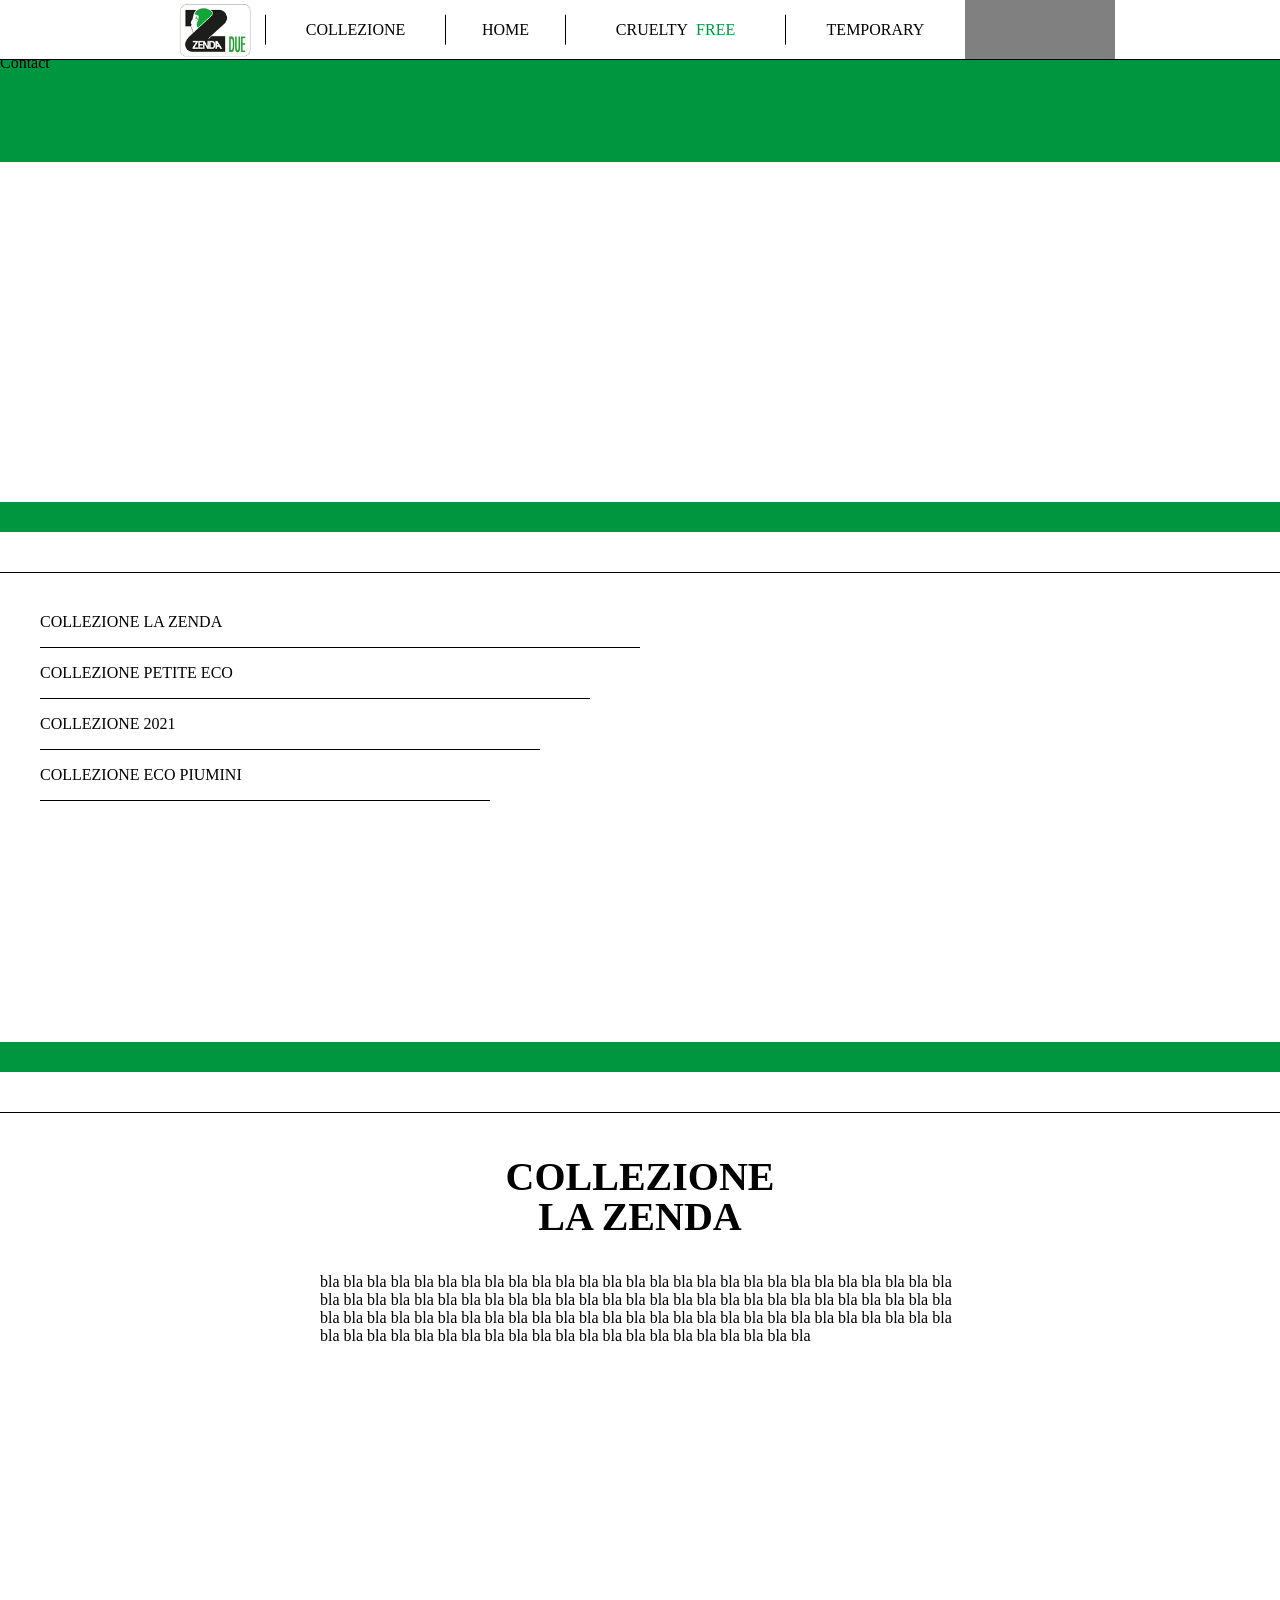
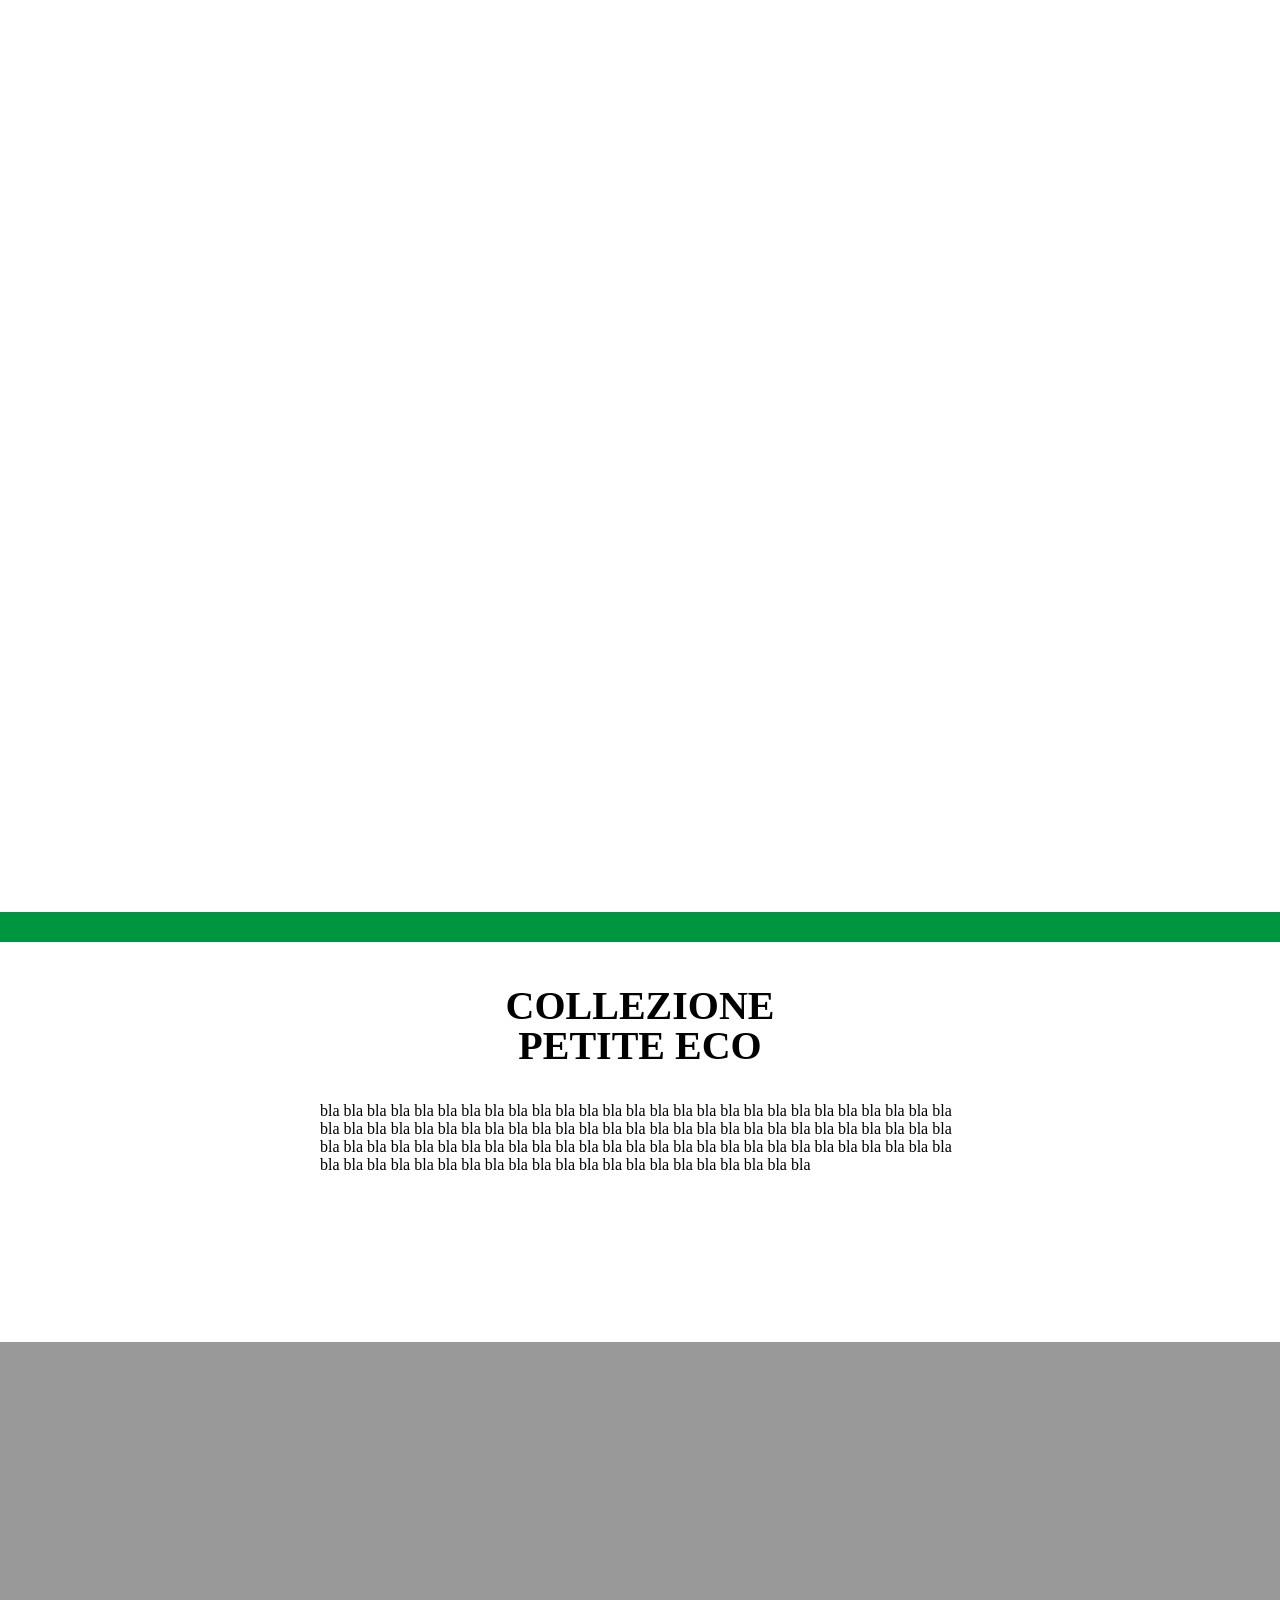
==== index.html @ 490ed9d8 "Update index.html" ====
<!DOCTYPE html>
<html lang="it">
    <head>
        <title>ZendaDue | Official website | Collection</title>
        <meta charset="UTF-8">
        <meta name="viewport" content="width=device-width, initial-scale=1.0">
        <link rel="stylesheet" href="zendadue.css">    
    </head>
    <body>
            <header class="header">
                <div class="header-container">
                    <div class="logo">
                        <img id="logo-img" src="img/zendaduelogo.png" height="60px">
                    </div>
                    <nav class="main-nav">
                        <ul class="main-nav-ul">
                            <li id="collection-li">
                                <a href=#><span class="nav-text">COLLEZIONE</span></a>
                            <li id="home-li">
                                <a href="#"><span class="nav-text">HOME</span></a>
                                <img>
                            </li>
                            <li id="crueltyfree-li">
                                <a href="#"><div id="double-text" class="nav-text"><span>CRUELTY </span><span id="green-span">FREE</span></div></a>
                            </li>
                            <li id="temporary-li">
                                <a href="#"><span class="nav-text">TEMPORARY</span></a>
                            </li>
                        </ul>
                    </nav>
                    
                    <div class="collection-menu">
                        <ul id="collection-ul">
                            <li><a href=#><span class="collection">COLLEZIONE LA ZENDA</span></a></li>
                            <li><a href=#><span class="collection">COLLEZIONE PETITE ECO</span></a></li>
                            <li><a href=#><span class="collection">COLLEZIONE 2021</span></a></li>
                            <li><a href=#><span class="collection">COLLEZIONE ECO PIUMINI</span></a></li>
                        </ul>
                    </div>
                    
                    <div class="hamburger-menu">
                        <span class="stick"></span>
                        <span class="stick"></span>
                        <span class="stick"></span>
                    </div>
                    
                    <div class="social-links">
                        <ul id="social-links-ul">
                            <li class="social-links-item">
                                <a id="youtube-link" href="#"><img id="youtube-logo"></a>
                            </li>
                            <li class="social-links-item">
                                <a id="facebook-link" href="#"><img id="facebook-logo"></a>
                            </li>
                            <li class="social-links-item">
                                <a id="instagram-link" href="#"><img id="instagram-logo"></a>
                            </li>
                        </ul>
                    </div>
                </div>
            </header>
        
            <div class="mobile-menu">
                <ul class="mobile-nav">
                    <li class="mobile-nav-item"><a href="#hero-section" class="mobile-nav-item-link">Home</a></li>
                    <li class="mobile-nav-item"><a href="#hero-section" class="mobile-nav-item-link">About</a></li>
                    <li class="mobile-nav-item"><a href="#hero-section" class="mobile-nav-item-link">Music</a></li>
                    <li class="mobile-nav-item"><a href="#hero-section" class="mobile-nav-item-link">Contact</a></li>
                </ul>
            </div>
            
            <main class="main-content">
                <div id="hero-section" class="section">
                    <div id="swiping-collection"></div>
                </div>
                <section id="collection-links-section" class="section">
                    <ul id="collection-links">
                        <li id="lazenda-li"><a href="#lazenda-collection"><span>COLLEZIONE LA ZENDA</span></a></li>
                        <li><span id="divider-1" class="divider"></span></li>
                        <li id="petiteeco-li"><a href="#petiteeco-collection"><span>COLLEZIONE PETITE ECO</span></a></li>
                        <li><span id="divider-2" class="divider"></span></li>
                        <li id="2021-li"><a href="#2021-collection"><span>COLLEZIONE 2021</span></a></li>
                        <li><span id="divider-3" class="divider"></span></li>
                        <li id="piumini-li"><a href="#ecopiumini-collection"><span>COLLEZIONE ECO PIUMINI</span></a></li>
                        <li><span id="divider-4" class="divider"></span></li>
                    </ul>
                </section>
                <section id="lazenda-section" class="section">
                    <article id="lazenda-collection">
                        <div id="lazenda-text">
                            <h2 id="lazenda-h2-first">COLLEZIONE</h2>
                            <h2 id="lazenda-h2-second">LA ZENDA</h2>
                            <p id="lazenda-p">bla bla bla bla bla bla bla bla bla bla bla bla bla bla bla bla bla bla bla bla bla bla bla bla bla bla bla bla bla bla bla bla bla bla bla bla bla bla bla bla bla bla bla bla bla bla bla bla bla bla bla bla bla bla bla bla bla bla bla bla bla bla bla bla bla bla bla bla bla bla bla bla bla bla bla bla bla bla bla bla bla bla bla bla bla bla bla bla bla bla bla bla bla bla bla bla bla bla bla bla bla bla</p>
                        </div>
                        <div id="lazenda-img"></div>
                    </article>
                </section>
                <section id="petiteeco-section" class="section">
                    <article id="petiteeco-collection">
                        <div id="petiteeco-text">
                            <h2 id="petiteeco-h2-first">COLLEZIONE</h2>
                            <h2 id="petiteeco-h2-second">PETITE ECO</h2>
                            <p id="petiteeco-p">bla bla bla bla bla bla bla bla bla bla bla bla bla bla bla bla bla bla bla bla bla bla bla bla bla bla bla bla bla bla bla bla bla bla bla bla bla bla bla bla bla bla bla bla bla bla bla bla bla bla bla bla bla bla bla bla bla bla bla bla bla bla bla bla bla bla bla bla bla bla bla bla bla bla bla bla bla bla bla bla bla bla bla bla bla bla bla bla bla bla bla bla bla bla bla bla bla bla bla bla bla bla</p>
                        </div>
                        <div id="petiteeco-img"></div>
                    </article>
                </section>
            </main>
    
            <footer>
            </footer>
        
            <script id="collectionMenu">
                const collectionMenu = document.querySelector(".collection-menu");
                const collectionli = document.querySelector("#collection-li");
                let isOverMenu = false;
                collectionli.addEventListener ("mouseenter", () => {
                collectionMenu.classList.add ("active");
                });
                collectionli.addEventListener("mouseleave", () => {
                    setTimeout(() => {
                        if(!isOverMenu){
                            collectionMenu.classList.remove("active");
                        }
                    }, 100);
                });
                
                collectionMenu.addEventListener ("mouseenter", () => {
                isOverMenu = true;
                });
                collectionMenu.addEventListener ("mouseleave", () => {
                isOverMenu = false;
                collectionMenu.classList.remove("active");
                });
                
            </script>
            
            <script id="hamburgerMenu">
                const hamburger = document.querySelector(".hamburger-menu");
                const mobileNav = document.querySelector(".mobile-menu");
                const mobileNavItemLink = document.querySelectorAll(".mobile-nav-item-link");
                hamburger.addEventListener ("click", () => {
                    hamburger.classList.toggle ("active");
                    hamburger.classList.toggle ("inactive");
                    mobileNav.classList.toggle ("active");
                });
                
                mobileNavItemLink.forEach(item => {
                    item.addEventListener("click", () => {
                    console.log("ciao");
                    hamburger.classList.remove("active");
                    hamburger.classList.add("inactive");
                    mobileNav.classList.remove("active");
                    });
                });
            </script>
        
        
    </body>
</html>
---- zendadue.css ----
:root {
    /* margin sizes */
    --margin-xxs: .25rem;
    --margin-xs: .5rem;
    --margin-s: .75rem;
    --margin-m: 1rem;
    --margin-l: 1.25rem;
    --margin-xl: 1.75rem;
    --margin-xxl: 2.5rem;
    
    
    /* font style */
    --ff: "Poppins", sans-serif;
    
    /* font sizes */
    --h1-m: 4rem;
    --h2-m: 2.5rem ;
    --h3-m: 2.25rem;
    --h3-s: 1.75rem;
    --h4-m: 1.25rem;
    --p-m: 1.25rem;
    
    /* colors */
    --color-1: white;
    --color-2: black;
    --color-3: rgb(0, 150, 64); 
    --color-4: rgba(0, 0, 0, 0.4);
    --color-5: lightgrey;
}

/* general */

*{
    margin: 0;
    padding: 0;
    box-sizing: border-box;
}

h2{
    font-size: var(--h2-m);
}

ul{
    list-style: none;
}

a{
    text-decoration: none;
    color: var(--color-2);
    height: 100%;
}

body{
    overflow-x: clip;
    background-color: var(--color-3);
    display: flex;
    flex-direction: column;
}

/* header general */

.header{
    position: fixed;
    height: 60px;
    width: 100%;
    max-width: 1800px;
    left: 0;
    background-color: var(--color-1);
    z-index: 2;
    border-bottom: 1px solid var(--color-2);
}

.header-container{
    position: relative;
    height: 100%;
    width: 100%;
    left: 50%;
    transform: translate(-50%, 0);
    max-width: 950px;
    background-color: var(--color-1);
}

.logo{
    position: absolute;
    left: 0;
    top: 0;
    height: 100%;
    width: 100px;
}

#logo-img{
    position: absolute;
    top: 50%;
    left: 50%;
    transform: translate(-50%, -50%);
}

/* configurare per schermi inferiori a 950px */

.main-nav{
    position: absolute;
    top: 0;
    left: 100px;
    height: 100%;
    width: 700px;
}

.main-nav-ul{
    height: 100%;
    display: flex;
    flex-direction: row;
    align-items: center; 
}

.main-nav-ul li{
    position: relative;
    height: 100%;
    text-align: center;
}

#collection-li{
    width: 180px;
}

#home-li{
    width: 120px;
}

#crueltyfree-li{
    width: 220px;
}

#temporary-li{
    width: 180px;
}

.main-nav-ul li a{
    position: absolute;
    top: 50%;
    left: 50%;
    transform: translate(-50%, -50%);
    
    /*
    height: 50%;
    border-left: 1px solid var(--color-2);
    */
    
    width: 100%;
}

.nav-text{
    position: absolute;
    top: 50%;
    left: 50%;
    transform: translate(-50%, -50%);
    width: 100%;
    height: 50%;
    border-left: 1px solid var(--color-2);
    line-height: 30px;
    
}

#double-text{
    display: flex;
    flex-direction: row;
    justify-content: center;
    gap: var(--margin-xs);
}

#green-span{
    color: var(--color-3);
}

.social-links{
    position: absolute;
    top: 0;
    right: 0;
    height: 100%;
    width: 150px;
    background-color: grey;
}

.collection-menu{
    position: absolute;
    width: 180px;
    height: 180px;
    left: 100px;
    top: 60px;
    border: 1px solid var(--color-2);
    background-color: var(--color-4);
    display: none;
    border-bottom-left-radius: 10%;
    border-bottom-right-radius: 10%;
}

.collection-menu.active{
    display: block;
}

#collection-ul {
    display: flex;
    flex-direction: column;
    justify-content: space-between;
}

#collection-ul li{
    text-align: center;
    padding: var(--margin-s);
}

.collection{
    font-size: 12px;
    color: var(--color-1);
}

.hamburger-menu{
    position: absolute;
    left: 50%;
    top: 50%;
    transform: translate(-50%, -50%);
    cursor: pointer;
    display: none;
}

.stick{
    background-color: var(--color-2);
    display: block;
    width:35px;
    height:3px;
    margin: 8px auto;
    
}

/* main page general */

.main-content{
    position: relative;
    width: 100%;
    top: 60px;
    left: 0;
    height: 1800px;
    background-color: var(--color-1);
    border-left: 1px var(--color-5);
    border-right: 1px var(--color-5);
}

#hero-section{
    position: relative;
    height: 400px;
    width: 100%;
    background-color: var(--color-1);
    border-top: 30px solid var(--color-3);
    border-bottom: 30px solid var(--color-3);
}

#collection-links-section{
    position: relative;
    margin-top: 40px;
    border-top: 1px solid var(--color-2);
    height: 500px;
    width: 100%;
    background-color: var(--color-1);
    border-bottom: 30px solid var(--color-3);
}

#collection-links{
    position: absolute;
    margin-top: var(--margin-xxl);
    margin-left: var(--margin-xxl);
    display: flex;
    flex-direction: column;
    gap: var(--margin-m);
}

.divider{
    display: block;
    background-color: var(--color-2);
    height: 1px;
}

#divider-1{
    width: 600px;
    max-width: 80vw;
}

#divider-2{
    width: 550px;
    max-width: 80vw;
}

#divider-3{
    width: 500px;
    max-width: 80vw;
}

#divider-4{
    width: 450px;
    max-width: 80vw;
}

#lazenda-section{
    position: relative;
    margin-top: 40px;
    border-top: 1px solid var(--color-2);
    height: 1400px;
    width: 100%;
    background-color: var(--color-1);
}

#lazenda-collection{
    position: absolute;
    width: 100%;
    height: 100%;
    top: 0;
    left: 0;
}

#lazenda-text{
    position: relative;
    top: 0;
    height: 400px;
    width: 100%;
}

#lazenda-h2-first{
    position: absolute;
    left: 50%;
    top: var(--margin-xxl);
    transform: translate(-50%, 0);
}

#lazenda-h2-second{
    position: absolute;
    left: 50%;
    transform: translate(-50%, 0);
    top: 80px;
}

#lazenda-p{
    position: absolute;
    left: 50%;
    transform: translate(-50%, 0);
    top: 160px;
}

#lazenda-img{
    position: relative;
    background-color: 1px var(--color-4);;
    height: 1200px;
}

#petiteeco-section{
    position: relative;
    height: 1600px;
    width: 100%;
    background-color: var(--color-1);
    border-top: 30px solid var(--color-3);
}

#petiteeco-text{
    position: relative;
    top: 0;
    height: 400px;
    width: 100%;
}

#petiteeco-h2-first{
    position: absolute;
    left: 50%;
    top: var(--margin-xxl);
    transform: translate(-50%, 0);
}

#petiteeco-h2-second{
    position: absolute;
    left: 50%;
    transform: translate(-50%, 0);
    top: 80px;
}

#petiteeco-p{
    position: absolute;
    left: 50%;
    transform: translate(-50%, 0);
    top: 160px;
}

#petiteeco-img{
    position: relative;
    background-color: var(--color-4);
    height: 1200px;
}

/*configurazione media*/
@media (hover: hover){
    .hamburger-menu:hover .stick {
    background-color: var(--color-3);
    }
    .main-nav-ul li:hover {
    
    background-color: var(--color-5);
}
}
@media (max-width: 950px){
    .main-nav{
        display: none;
    }
    .hamburger-menu{
        display: block;
    }
    
    .social-links{
        width: 100px;
    }
    
}
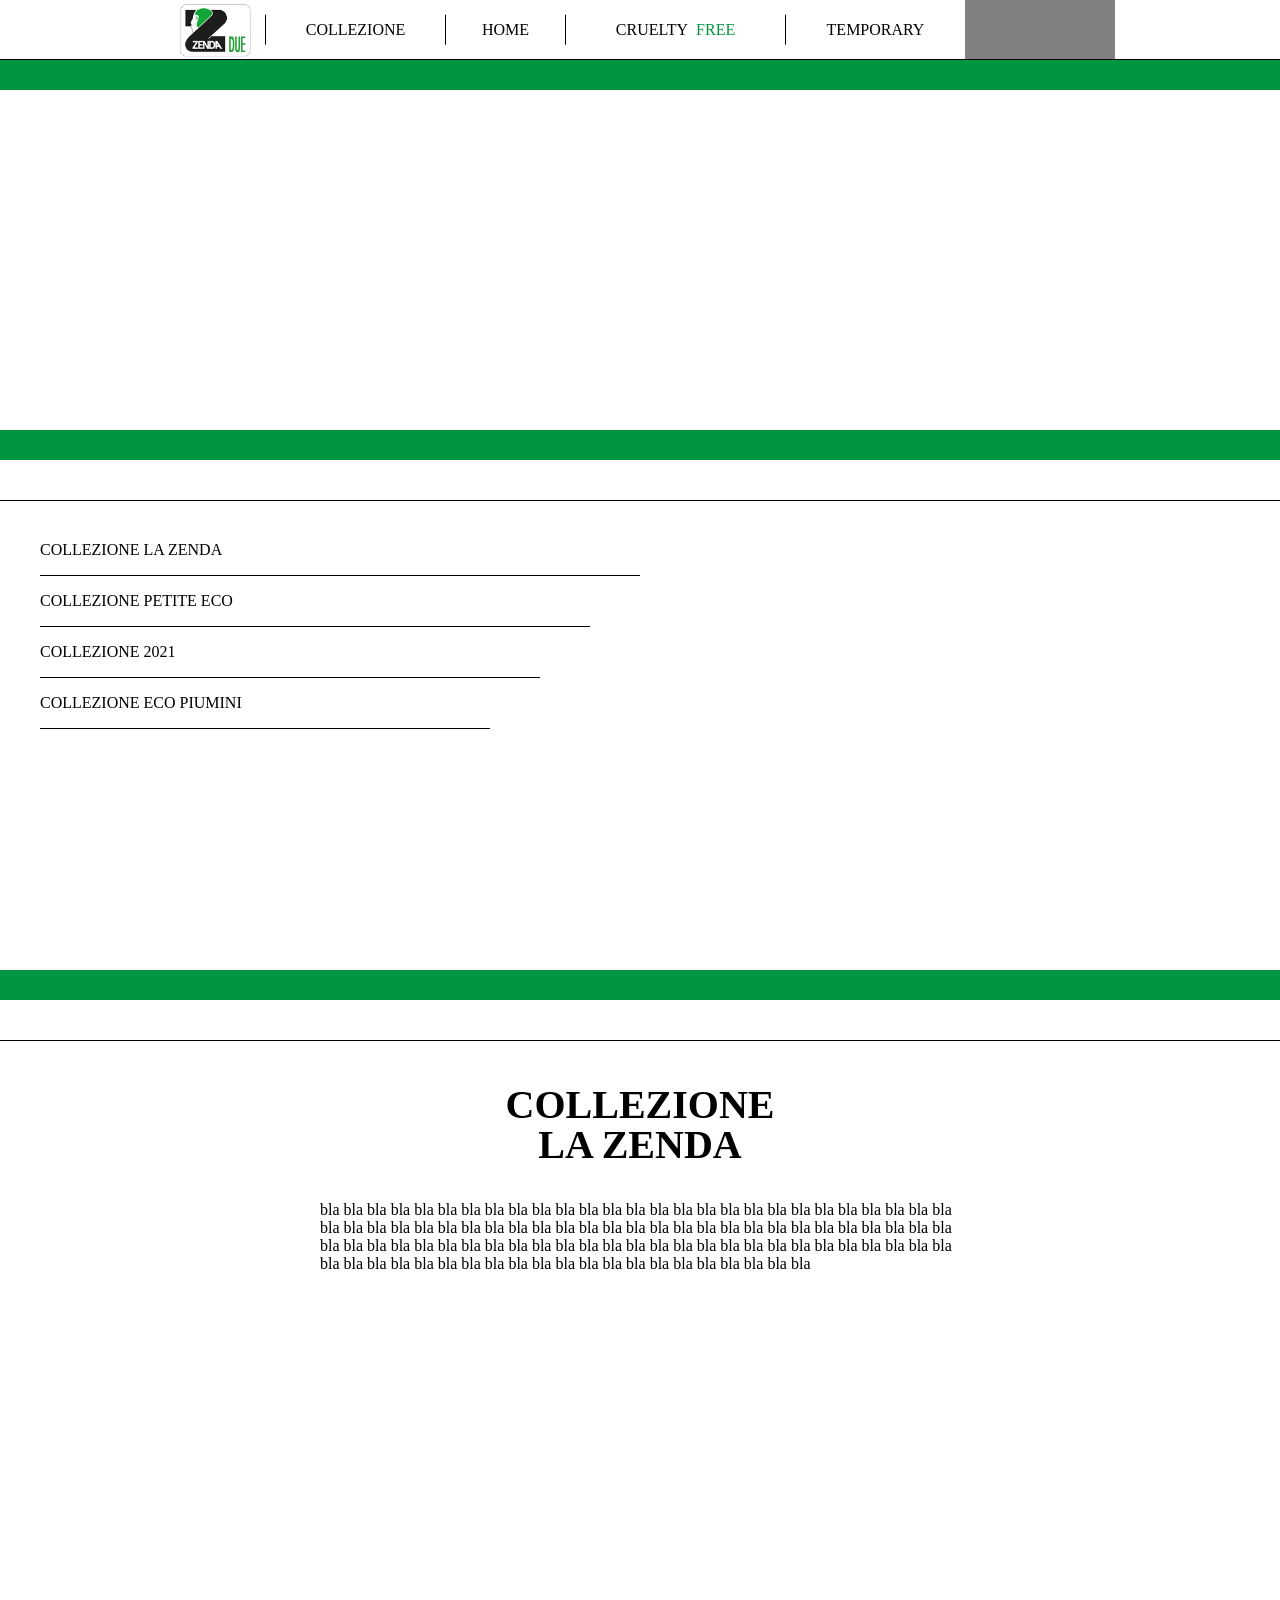
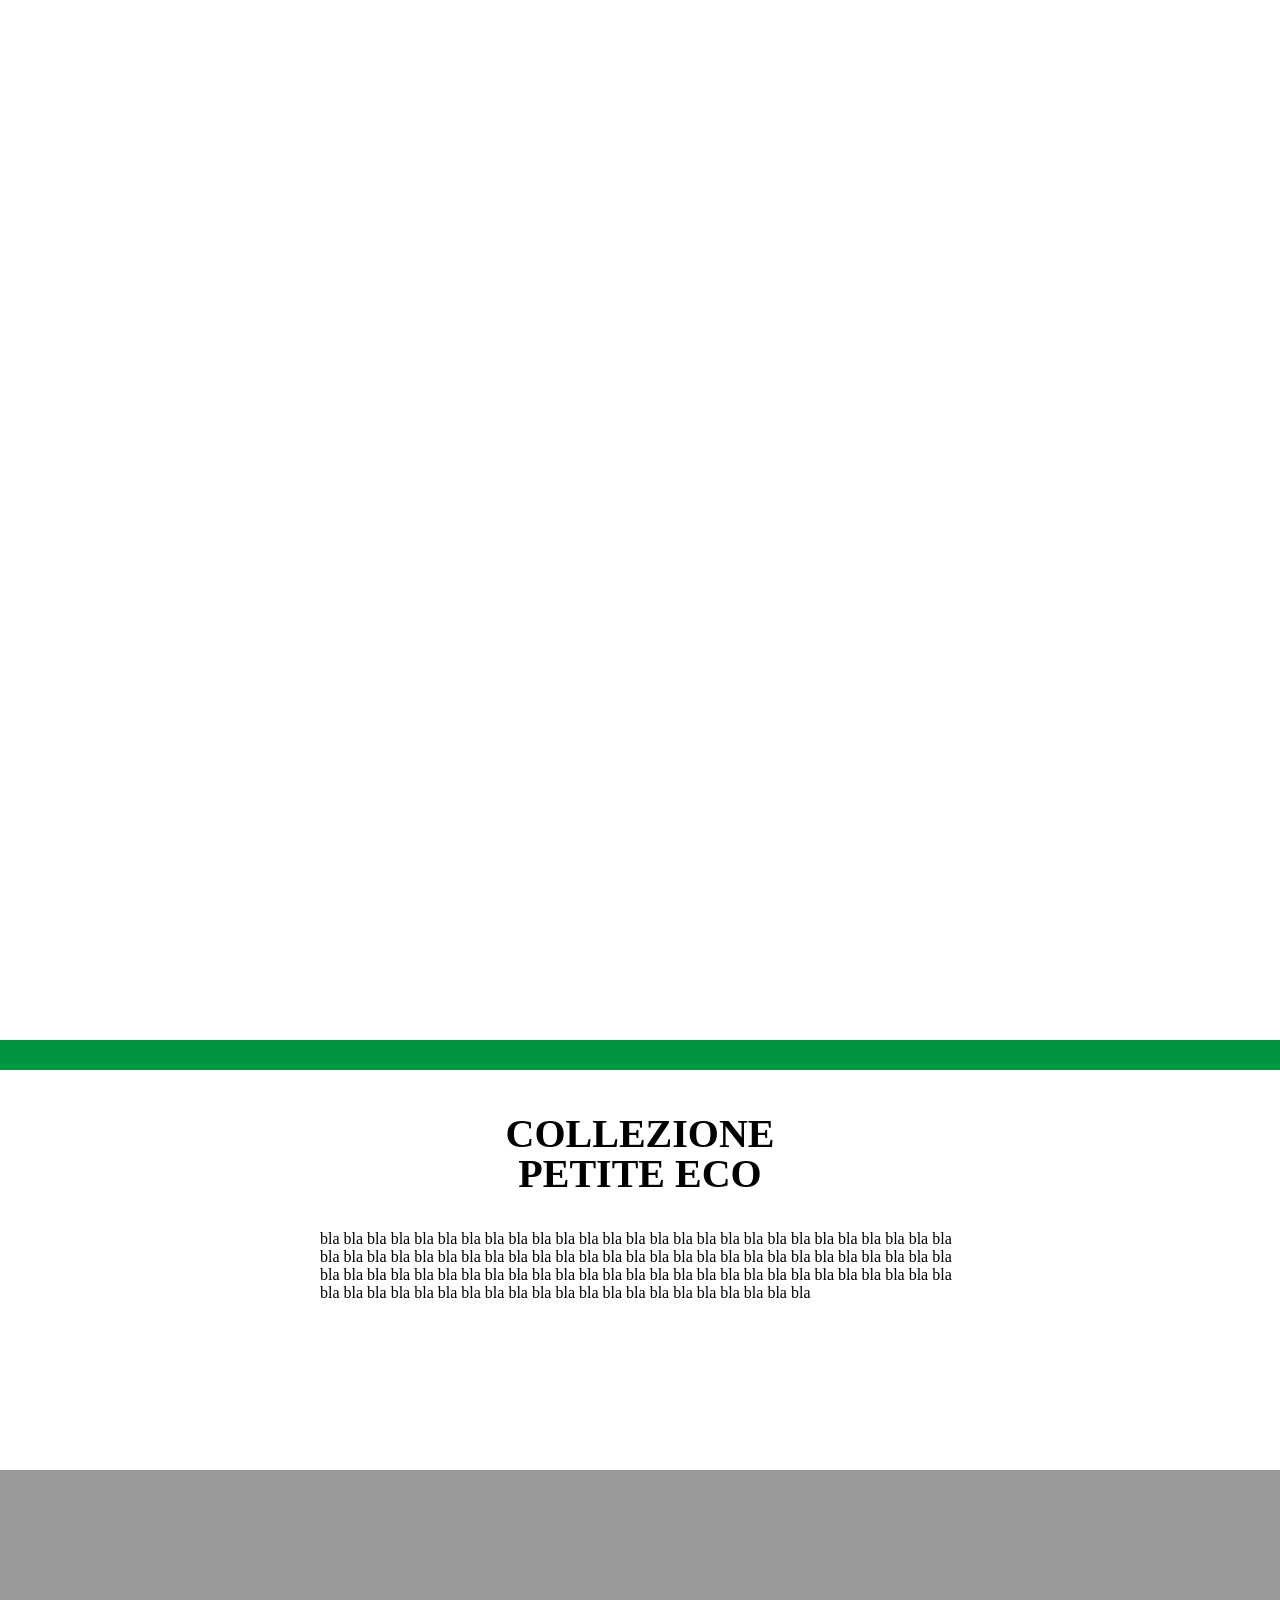
==== commit 13eae7c1: "Update index.html" ====
--- a/index.html
+++ b/index.html
@@ -62,10 +62,10 @@
         
             <div class="mobile-menu">
                 <ul class="mobile-nav">
-                    <li class="mobile-nav-item"><a href="#hero-section" class="mobile-nav-item-link">Home</a></li>
-                    <li class="mobile-nav-item"><a href="#hero-section" class="mobile-nav-item-link">About</a></li>
-                    <li class="mobile-nav-item"><a href="#hero-section" class="mobile-nav-item-link">Music</a></li>
-                    <li class="mobile-nav-item"><a href="#hero-section" class="mobile-nav-item-link">Contact</a></li>
+                    <li class="mobile-nav-item"><a href="#hero-section" class="mobile-nav-item-link">COLLEZIONE LA ZENDA</a></li>
+                    <li class="mobile-nav-item"><a href="#hero-section" class="mobile-nav-item-link">COLLEZIONE PETITE ECO</a></li>
+                    <li class="mobile-nav-item"><a href="#hero-section" class="mobile-nav-item-link">COLLEZIONE 2021</a></li>
+                    <li class="mobile-nav-item"><a href="#hero-section" class="mobile-nav-item-link">COLLEZIONE ECO PIUMINI</a></li>
                 </ul>
             </div>
             
--- a/zendadue.css
+++ b/zendadue.css
@@ -57,6 +57,10 @@
     flex-direction: column;
 }
 
+html{
+    scroll-behavior: smooth;
+}
+
 /* header general */
 
 .header{
@@ -228,8 +232,12 @@
     width:35px;
     height:3px;
     margin: 8px auto;
-    
-}
+}
+
+.mobile-menu {
+        opacity: 0;
+        display: none;
+    }
 
 /* main page general */
 
@@ -246,6 +254,7 @@
 
 #hero-section{
     position: relative;
+    top: 0;
     height: 400px;
     width: 100%;
     background-color: var(--color-1);
@@ -302,13 +311,13 @@
     position: relative;
     margin-top: 40px;
     border-top: 1px solid var(--color-2);
-    height: 1400px;
+    height: 1600px;
     width: 100%;
     background-color: var(--color-1);
 }
 
 #lazenda-collection{
-    position: absolute;
+    position: relative;
     width: 100%;
     height: 100%;
     top: 0;
@@ -355,6 +364,14 @@
     width: 100%;
     background-color: var(--color-1);
     border-top: 30px solid var(--color-3);
+}
+
+#lazenda-collection{
+    position: relative;
+    width: 100%;
+    height: 100%;
+    top: 0;
+    left: 0;
 }
 
 #petiteeco-text{
@@ -394,7 +411,7 @@
 /*configurazione media*/
 @media (hover: hover){
     .hamburger-menu:hover .stick {
-    background-color: var(--color-3);
+    background-color: var(--color-4);
     }
     .main-nav-ul li:hover {
     
@@ -408,6 +425,49 @@
     .hamburger-menu{
         display: block;
     }
+    .mobile-menu.active {
+        display: flex;
+        position: fixed;
+        opacity: 1;
+        background-color: var(--color-1);
+        height: 100%;
+        width: 100%;
+        top: 0;
+        left: 0;
+        z-index: 1;
+    }
+    .mobile-menu.inactive {
+        display: none !important;
+    }
+    
+    .mobile-menu {
+        opacity: 0;
+        display: none;
+    }
+    
+    .mobile-nav {
+        position: absolute;
+        left: 50%;
+        top: 50%;
+        transform: translate(-50%, -50%);
+        display: flex;
+        flex-direction: column;   
+        height: 50%;
+    }
+    
+    .mobile-nav-item-link:hover {
+        color: var(--color-4);
+    }
+    
+    .hamburger-menu.active .stick:nth-child(2){opacity:0;}
+    .hamburger-menu.active .stick:nth-child(1){transform: translateY(11px) rotate(45deg);}
+    .hamburger-menu.active .stick:nth-child(3){transform: translateY(-11px) rotate(-45deg);}
+    .hamburger-menu.active .stick{color: white;}
+    
+    .mobile-nav-item{
+        flex: 1;
+        font-size: 40px;
+    }
     
     .social-links{
         width: 100px;
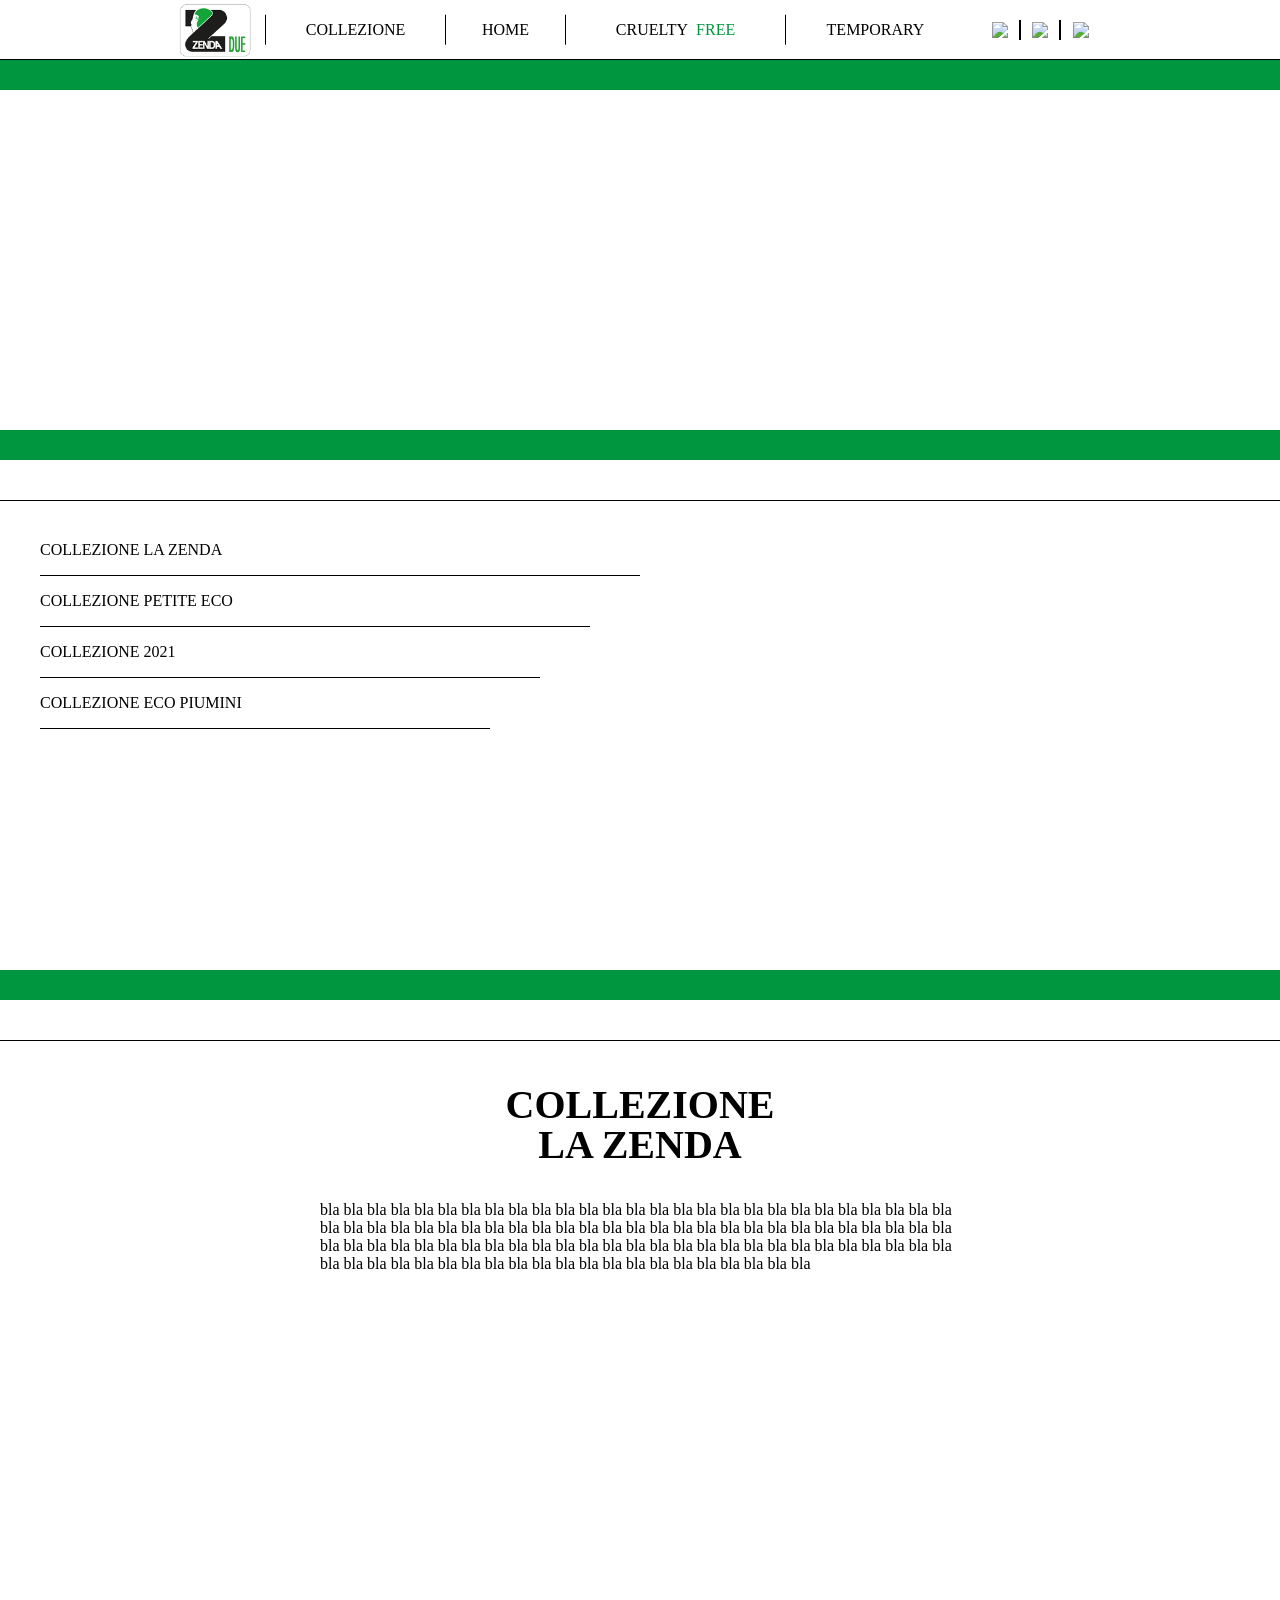
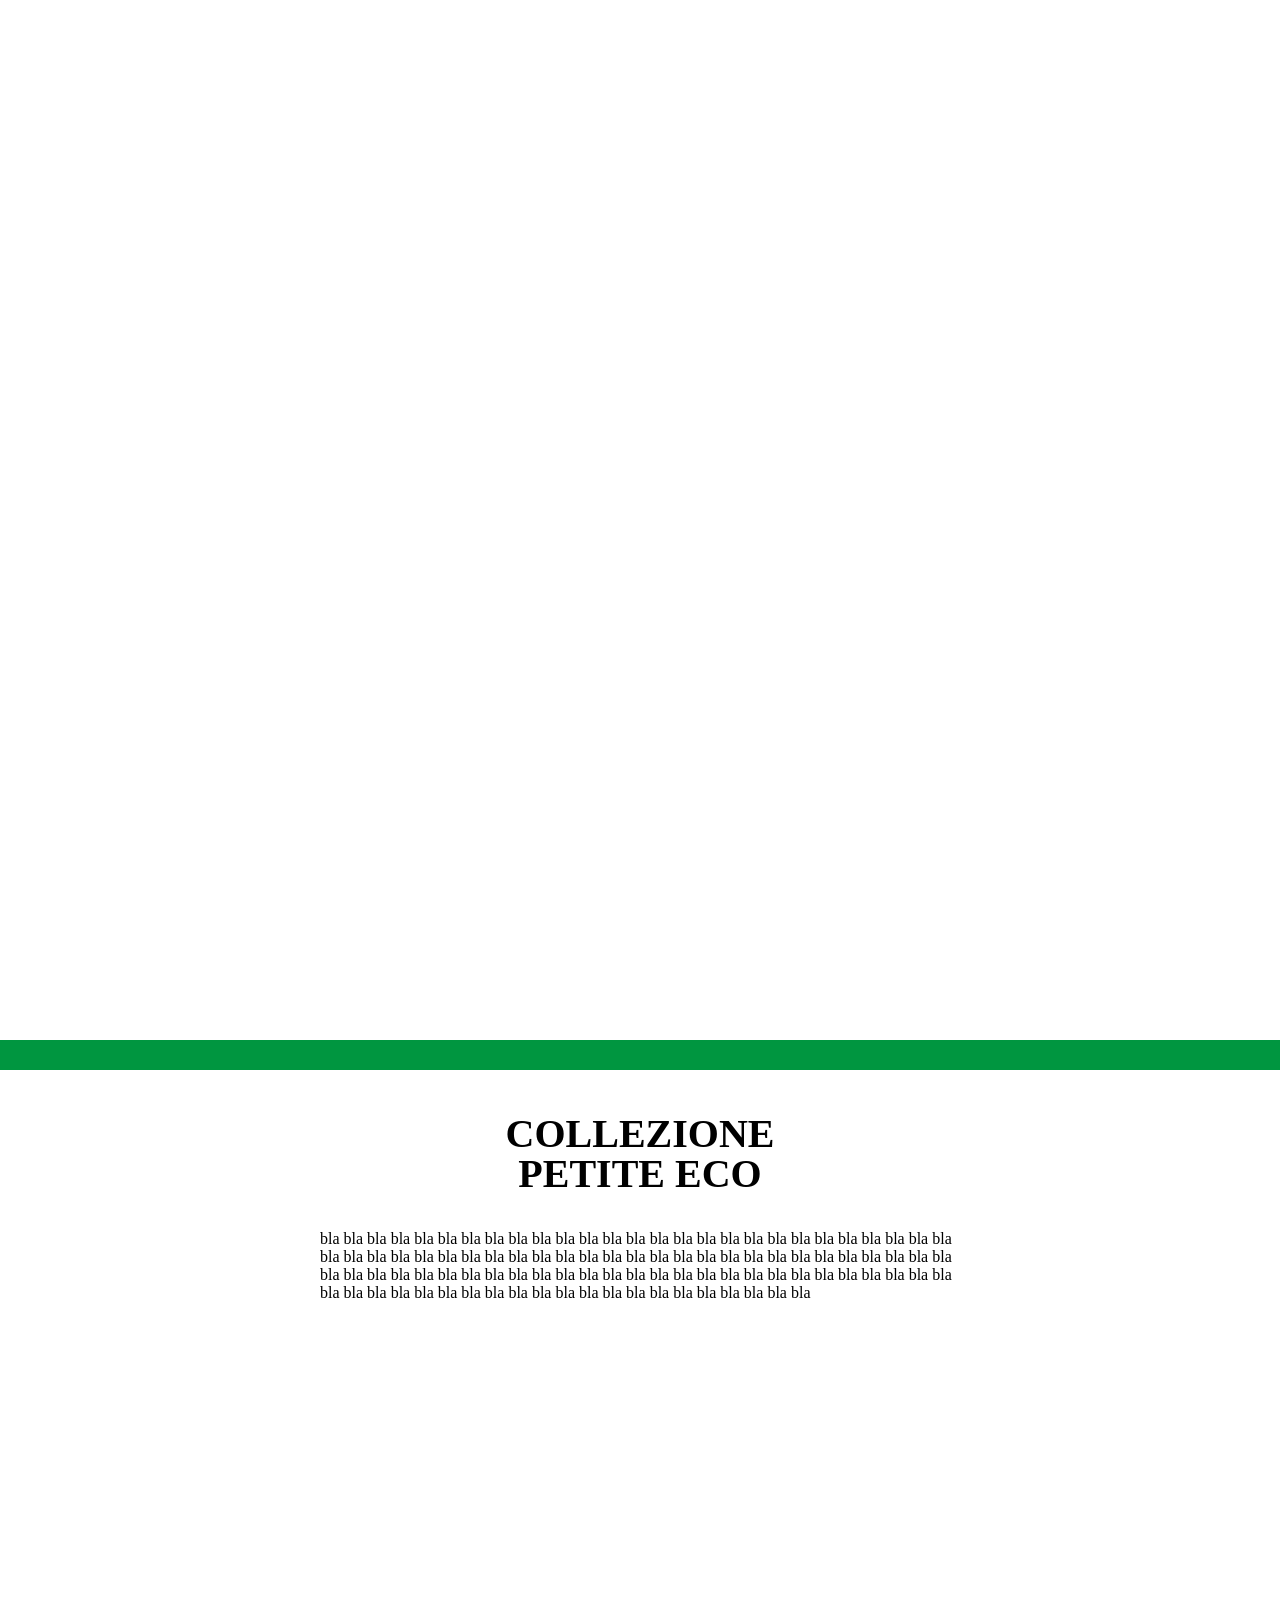
==== commit 60134ae3: "social-links" ====
--- a/index.html
+++ b/index.html
@@ -46,14 +46,14 @@
                     
                     <div class="social-links">
                         <ul id="social-links-ul">
-                            <li class="social-links-item">
-                                <a id="youtube-link" href="#"><img id="youtube-logo"></a>
+                            <li id="youtube-item" class="social-links-item">
+                                <a id="youtube-link" href="#"><img id="youtube-logo" src="img/SocialLogos/youtube_social_icon_dark.png" width="20px"></a>
                             </li>
-                            <li class="social-links-item">
-                                <a id="facebook-link" href="#"><img id="facebook-logo"></a>
+                            <li id="facebook-item" class="social-links-item">
+                                <a id="facebook-link" href="#"><img id="facebook-logo" src="img/SocialLogos/Facebook_Logo_Primary.png" width="20px"></a>
                             </li>
-                            <li class="social-links-item">
-                                <a id="instagram-link" href="#"><img id="instagram-logo"></a>
+                            <li id="instagram-item" class="social-links-item">
+                                <a id="instagram-link" href="#"><img id="instagram-logo" src="img/SocialLogos/Instagram_Glyph_Black.png" width="20px"></a>
                             </li>
                         </ul>
                     </div>
--- a/zendadue.css
+++ b/zendadue.css
@@ -25,7 +25,7 @@
     --color-2: black;
     --color-3: rgb(0, 150, 64); 
     --color-4: rgba(0, 0, 0, 0.4);
-    --color-5: lightgrey;
+    --color-5: #bfc6d8ee;
 }
 
 /* general */
@@ -181,7 +181,45 @@
     right: 0;
     height: 100%;
     width: 150px;
-    background-color: grey;
+}
+
+#social-links-ul{
+    position: absolute;
+    display: flex;
+    flex-direction: row;
+    justify-content: center;
+    left: 50%;
+    top: 50%;
+    transform: translate(-50%, -50%);
+}
+
+.social-links-item{
+    width: 40px;
+}
+
+#youtube-item{
+    border-right: 0.5px solid var(--color-2);
+}
+
+#facebook-item{
+    border-right: 0.5px solid var(--color-2);
+    border-left: 0.5px solid var(--color-2);
+}
+
+#instagram-item{
+    border-left: 0.5px solid var(--color-2);
+}
+
+#social-links-ul a {
+    display: block;
+    height: 100%;
+}
+
+#social-links-ul img {
+    position: relative;
+    left: 50%;
+    top: 50%;
+    transform: translate(-50%, -50%);
 }
 
 .collection-menu{
@@ -354,7 +392,7 @@
 
 #lazenda-img{
     position: relative;
-    background-color: 1px var(--color-4);;
+    background-color: var(--color-1);;
     height: 1200px;
 }
 
@@ -404,19 +442,24 @@
 
 #petiteeco-img{
     position: relative;
-    background-color: var(--color-4);
+    background-color: var(--color-1);
     height: 1200px;
 }
 
 /*configurazione media*/
 @media (hover: hover){
+    
     .hamburger-menu:hover .stick {
-    background-color: var(--color-4);
+        background-color: var(--color-5);
     }
     .main-nav-ul li:hover {
-    
-    background-color: var(--color-5);
-}
+        background-color: var(--color-5);
+    }
+    
+    .mobile-nav-item-link:hover {
+        color: var(--color-5);
+    }
+    
 }
 @media (max-width: 950px){
     .main-nav{
@@ -455,10 +498,6 @@
         height: 50%;
     }
     
-    .mobile-nav-item-link:hover {
-        color: var(--color-4);
-    }
-    
     .hamburger-menu.active .stick:nth-child(2){opacity:0;}
     .hamburger-menu.active .stick:nth-child(1){transform: translateY(11px) rotate(45deg);}
     .hamburger-menu.active .stick:nth-child(3){transform: translateY(-11px) rotate(-45deg);}
@@ -466,11 +505,11 @@
     
     .mobile-nav-item{
         flex: 1;
-        font-size: 40px;
+        font-size: 20px;
     }
     
     .social-links{
-        width: 100px;
-    }
-    
-}
+        width: 140px;
+    }
+    
+}
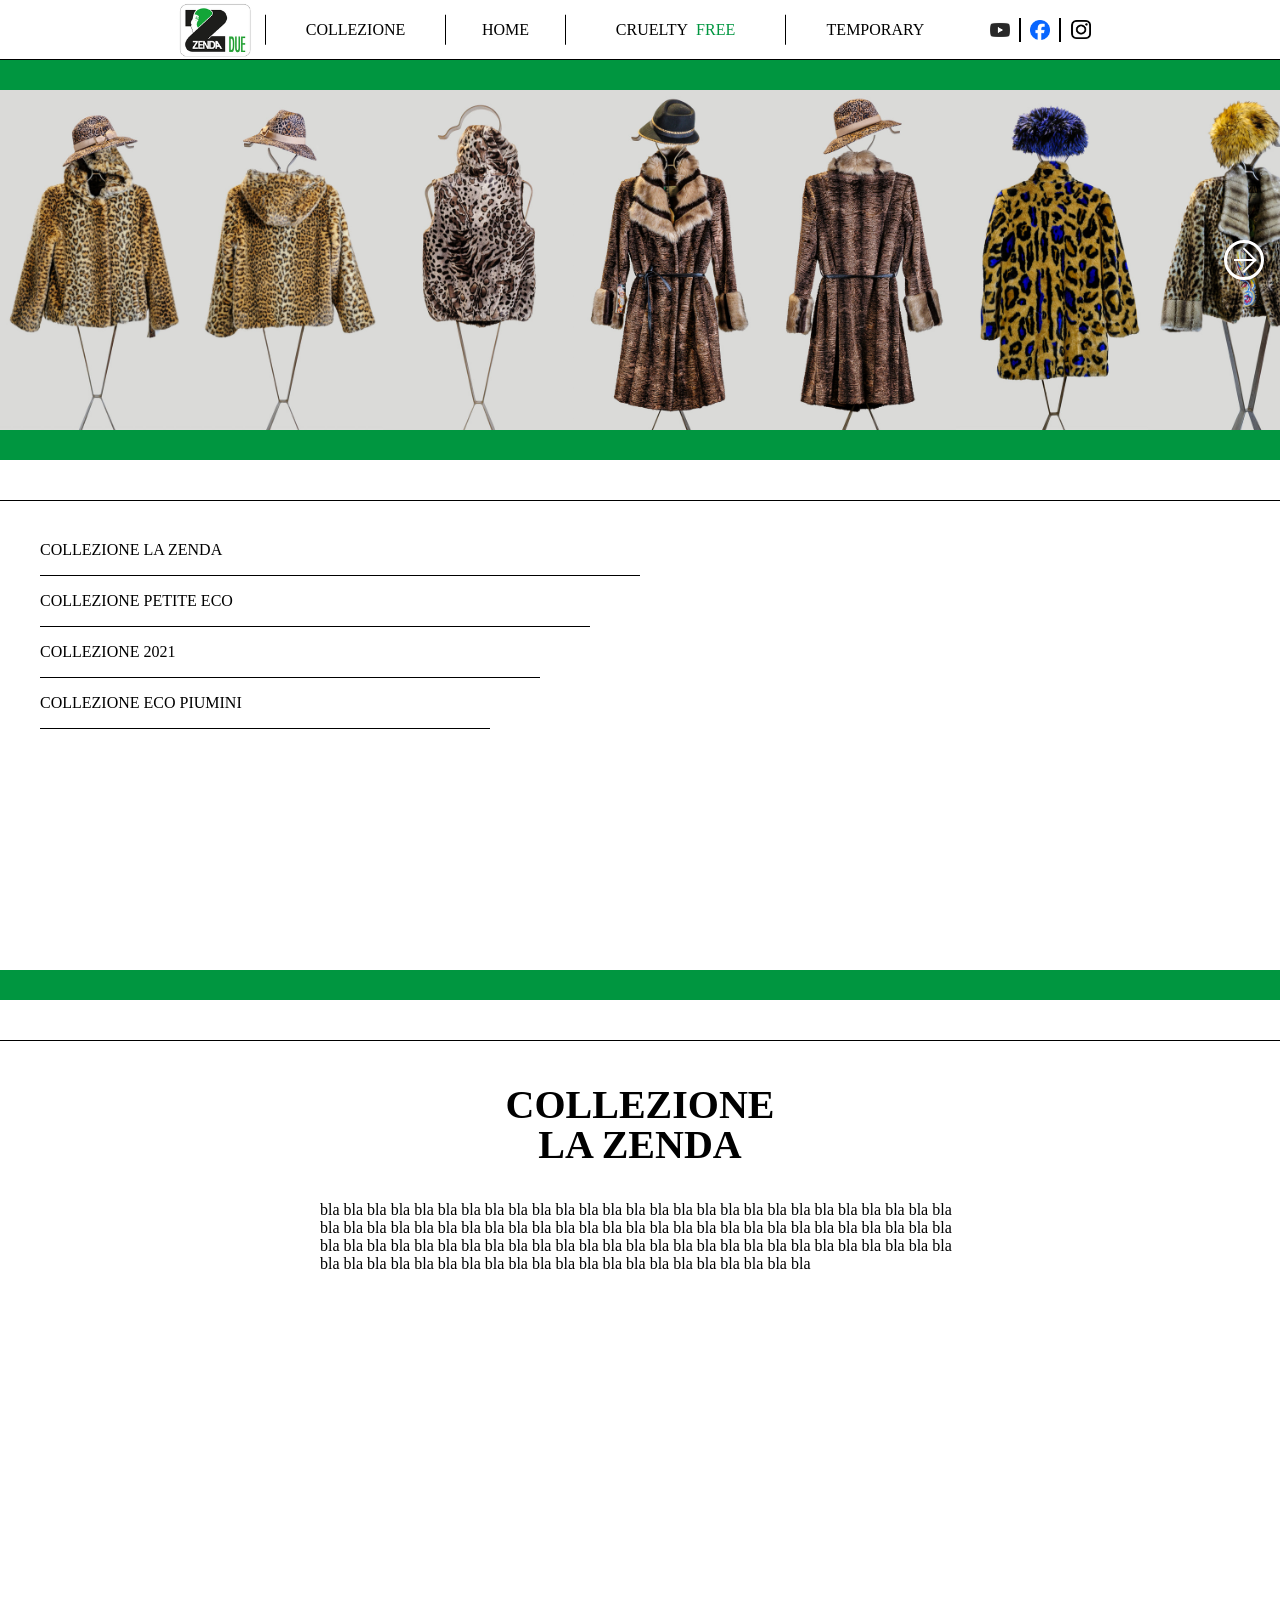
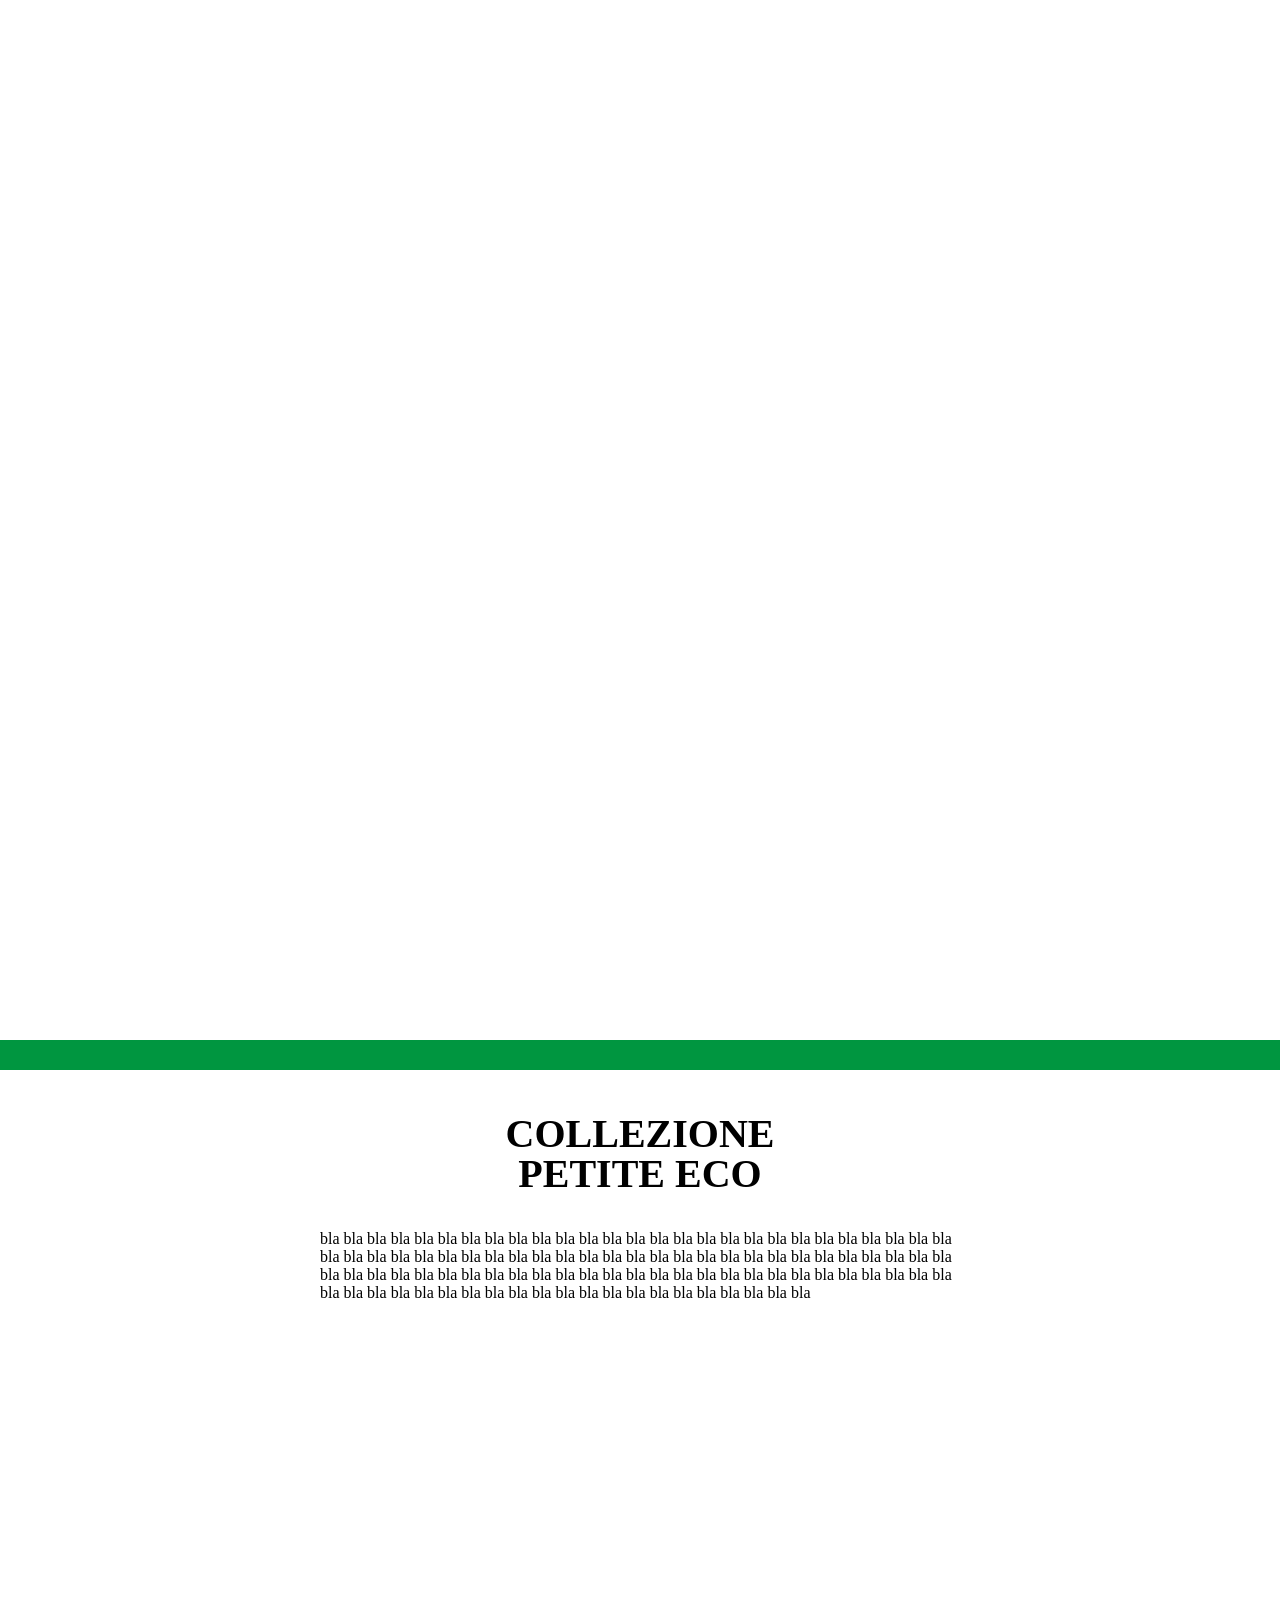
==== commit ca3cddae: "Robba" ====
--- a/index.html
+++ b/index.html
@@ -71,7 +71,26 @@
             
             <main class="main-content">
                 <div id="hero-section" class="section">
-                    <div id="swiping-collection"></div>
+                    <div id="swiping-collection" class="swiping-collection-class">
+                        <img src="img/Collezione2021/foto-04-fronte.jpg" height="340px">
+                        <img src="img/Collezione2021/foto-05-retro.jpg" height="340px">
+                        <img src="img/Collezione2021/foto-08-retro.jpg" height="340px">
+                        <img src="img/Collezione2021/foto-10-fronte.jpg" height="340px">
+                        <img src="img/Collezione2021/foto-11-retro.jpg" height="340px">
+                        <img src="img/Collezione2021/foto-17-retro.jpg" height="340px">
+                        <img src="img/Collezione2021/foto-21-fianco.jpg" height="340px">
+                        <img src="img/Collezione2021/foto-22-fronte.jpg" height="340px">
+                        <img src="img/Collezione2021/foto-23-retro.jpg" height="340px">
+                        <img src="img/Collezione2021/foto-24-fianco.jpg" height="340px">
+                        <img src="img/Collezione2021/foto-25-fronte.jpg" height="340px">
+                        <img src="img/Collezione2021/foto-28-fronte.jpg" height="340px">
+                        <img src="img/Collezione2021/foto-29-fianco.jpg" height="340px">
+                        <img src="img/Collezione2021/foto-31-retro.jpg" height="340px">
+                        <img src="img/Collezione2021/foto-32-fianco.jpg" height="340px">
+                        <img src="img/Collezione2021/foto-08-retro.jpg" height="340px">
+                    </div>
+                    <div id="left-swiping-button" class="swiping-button"><div id="left-pointer" class="pointer"></div><span class="wood"></span> </div>
+                    <div id="right-swiping-button" class="swiping-button"><div id="right-pointer" class="pointer"></div><span class="wood"></span></div>
                 </div>
                 <section id="collection-links-section" class="section">
                     <ul id="collection-links">
@@ -139,6 +158,7 @@
                 const hamburger = document.querySelector(".hamburger-menu");
                 const mobileNav = document.querySelector(".mobile-menu");
                 const mobileNavItemLink = document.querySelectorAll(".mobile-nav-item-link");
+
                 hamburger.addEventListener ("click", () => {
                     hamburger.classList.toggle ("active");
                     hamburger.classList.toggle ("inactive");
@@ -153,6 +173,58 @@
                     mobileNav.classList.remove("active");
                     });
                 });
+
+            </script>
+            <script id="swipingCollection">
+                const leftSwipingButton = document.getElementById("left-swiping-button");
+                const rightSwipingButton = document.getElementById("right-swiping-button");
+                const swipingCollection = document.getElementById("swiping-collection");
+
+                let currentLeft = 0;
+
+                updateButtons();
+
+                function updateButtons() {
+
+                    if (currentLeft >= 0) {
+                        leftSwipingButton.style.opacity = 0;
+                        leftSwipingButton.style.pointerEvents = "none";
+                    } else {
+                        leftSwipingButton.style.opacity = 1;
+                        leftSwipingButton.style.pointerEvents = "auto";
+                    }
+                    if (currentLeft <= -1800) {
+                        rightSwipingButton.style.opacity = 0;
+                        rightSwipingButton.style.pointerEvents = "none";
+                    } else{
+                        rightSwipingButton.style.opacity = 1;
+                        rightSwipingButton.style.pointerEvents = "auto";
+                    }
+                }
+
+                leftSwipingButton.addEventListener ("click", () => {
+                    for(let i=0; i < 50; i++){
+                        setTimeout(() => {
+                        if (currentLeft < 0)
+                        currentLeft += 10;
+
+                        swipingCollection.style.left = currentLeft + "px";
+                        updateButtons();
+                        }, i*5);
+                    }
+                });
+
+                rightSwipingButton.addEventListener ("click", () => {
+                    for(let i=0; i < 50; i++){
+                        setTimeout(() => {
+                        if (currentLeft > -1800)
+                        currentLeft -= 10;
+                        swipingCollection.style.left = currentLeft + "px";
+                        updateButtons();
+                        }, i*5);
+                    }
+                });
+
             </script>
         
         
--- a/zendadue.css
+++ b/zendadue.css
@@ -298,6 +298,73 @@
     background-color: var(--color-1);
     border-top: 30px solid var(--color-3);
     border-bottom: 30px solid var(--color-3);
+}
+
+#hero-section img{
+    position: relative;
+}
+
+#swiping-collection{
+    position: absolute;
+    left: 0;
+    top: 0;
+    height: 100%;
+    display: flex;
+    flex-direction: row;
+    width: 3000px;
+}
+
+#left-swiping-button{
+    position: absolute;
+    border: 3px solid var(--color-1);
+    top: 50%;
+    left: var(--margin-m);
+    transform: translate(0, -50%);
+    width: 40px;
+    height: 40px;
+    border-radius: 50%;
+    cursor: pointer;
+}
+
+#right-swiping-button{
+    position: absolute;
+    border: 3px solid var(--color-1);
+    top: 50%;
+    right: var(--margin-m);
+    transform: translate(0, -50%);
+    width: 40px;
+    height: 40px;
+    border-radius: 50%;
+    cursor: pointer;
+}
+
+.wood {
+    position: absolute;
+    top: 50%;
+    left: 50%;
+    width: 20px;
+    height: 2px;
+    background-color: var(--color-1);
+    transform: translate(-50%, -50%);
+}
+
+.pointer{
+    position: absolute;
+    width: 18px;
+    height: 18px;
+    top: 50%;
+    left: 50%;
+    transform: translate(-50%, -50%) rotate(45deg);
+}
+
+#left-pointer{
+    border-left: 2px solid var(--color-1);
+    border-bottom: 2px solid var(--color-1);
+}
+
+#right-pointer{
+    border-right: 2px solid var(--color-1);
+    border-top: 2px solid var(--color-1);
 }
 
 #collection-links-section{
@@ -496,6 +563,7 @@
         display: flex;
         flex-direction: column;   
         height: 50%;
+        text-align: center;
     }
     
     .hamburger-menu.active .stick:nth-child(2){opacity:0;}
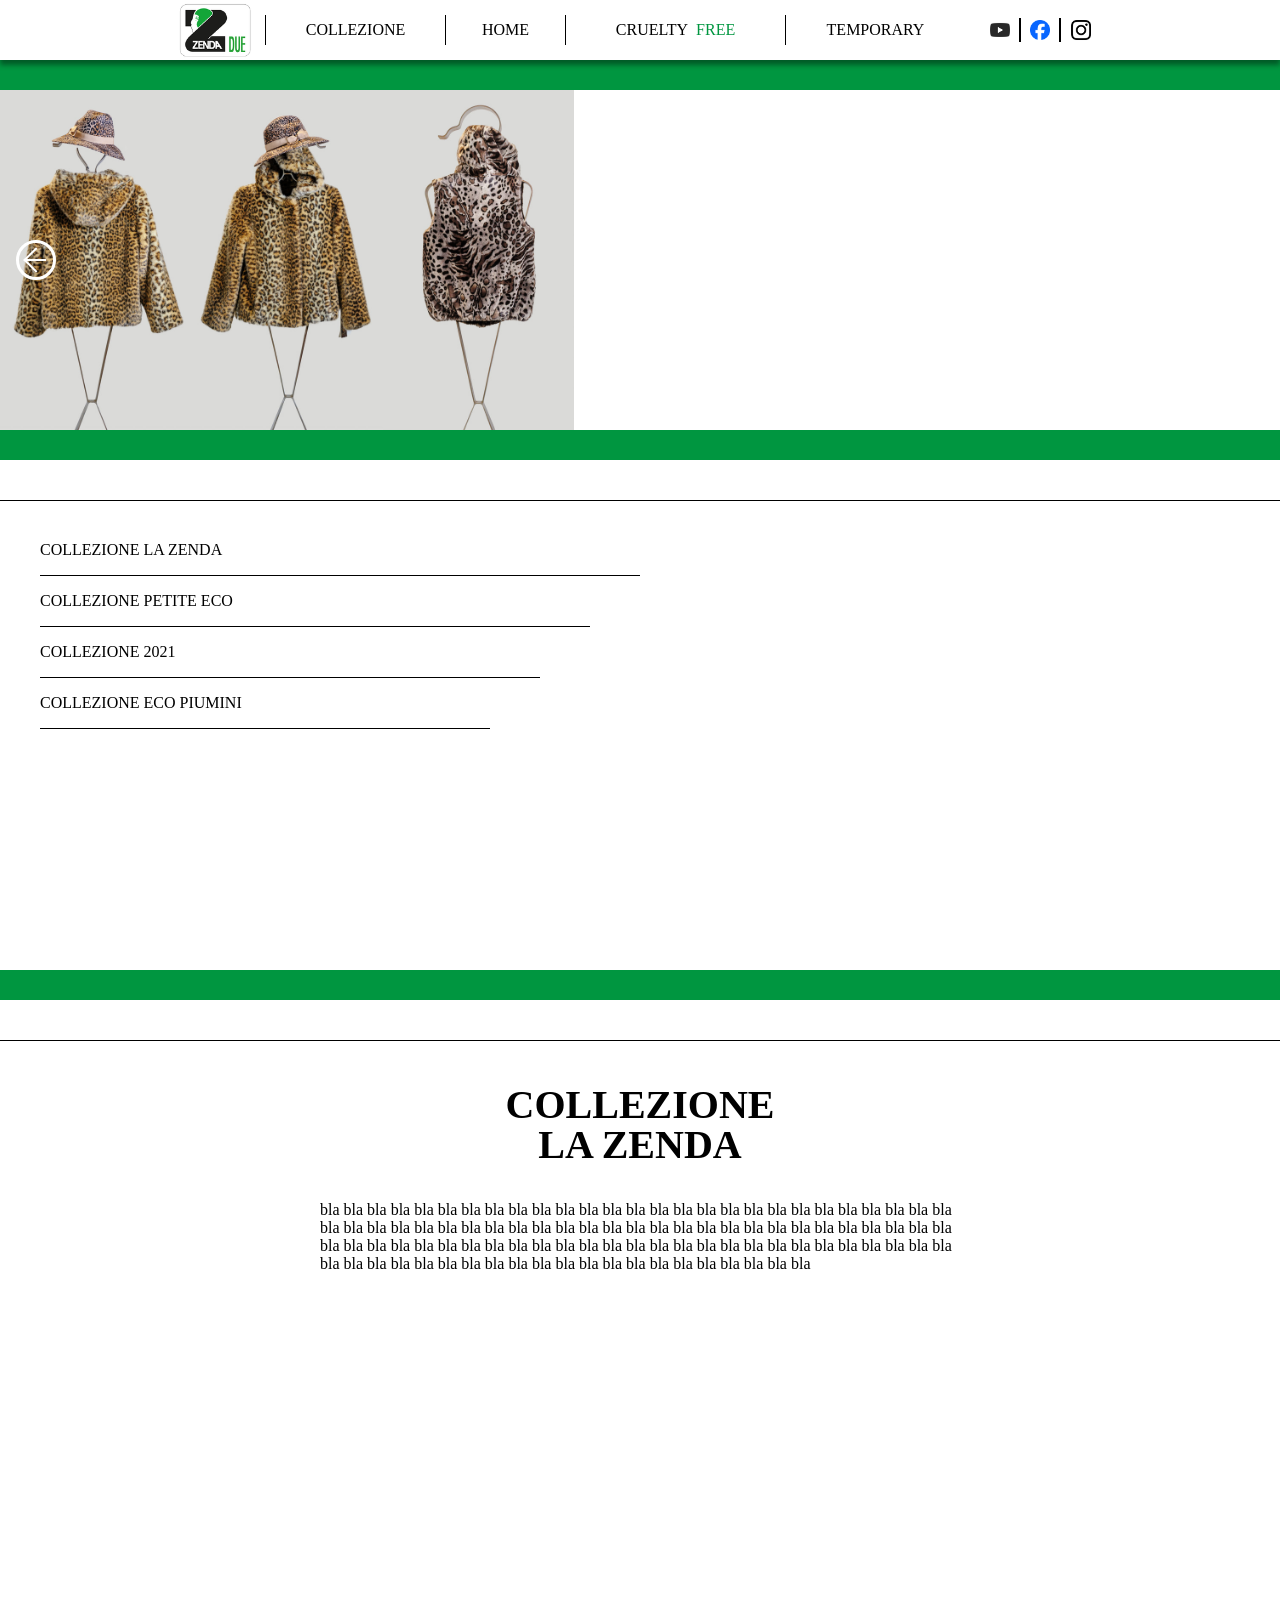
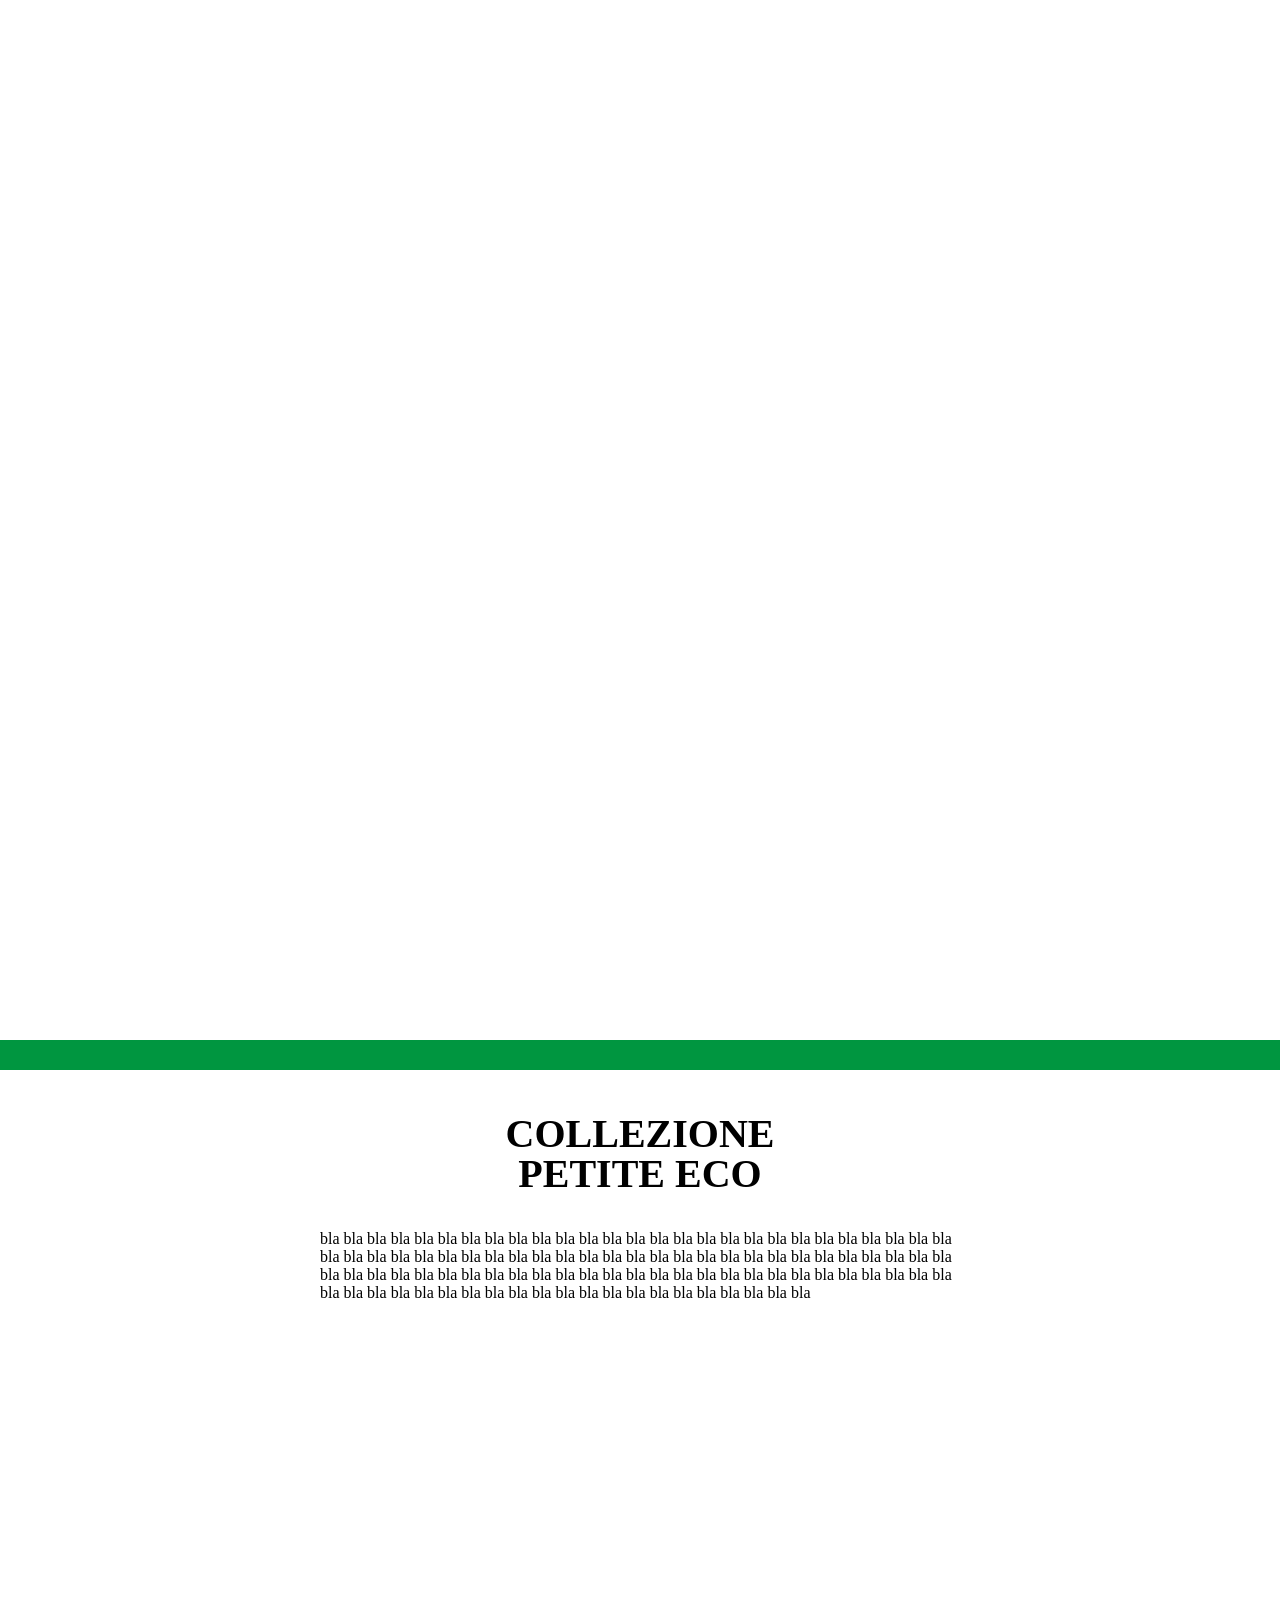
==== commit 055d9a0e: "js in files" ====
--- a/index.html
+++ b/index.html
@@ -62,35 +62,22 @@
         
             <div class="mobile-menu">
                 <ul class="mobile-nav">
-                    <li class="mobile-nav-item"><a href="#hero-section" class="mobile-nav-item-link">COLLEZIONE LA ZENDA</a></li>
-                    <li class="mobile-nav-item"><a href="#hero-section" class="mobile-nav-item-link">COLLEZIONE PETITE ECO</a></li>
-                    <li class="mobile-nav-item"><a href="#hero-section" class="mobile-nav-item-link">COLLEZIONE 2021</a></li>
-                    <li class="mobile-nav-item"><a href="#hero-section" class="mobile-nav-item-link">COLLEZIONE ECO PIUMINI</a></li>
+                    <li class="mobile-nav-item"><a href="#hero-section" class="mobile-nav-item-link">COLLEZIONE</a></li>
+                    <li class="mobile-nav-item"><a href="#hero-section" class="mobile-nav-item-link">HOME</a></li>
+                    <li class="mobile-nav-item"><a href="#hero-section" class="mobile-nav-item-link">CRUELTY</a></li>
+                    <li class="mobile-nav-item"><a href="#hero-section" class="mobile-nav-item-link">TEMPORARY</a></li>
                 </ul>
             </div>
             
             <main class="main-content">
                 <div id="hero-section" class="section">
-                    <div id="swiping-collection" class="swiping-collection-class">
-                        <img src="img/Collezione2021/foto-04-fronte.jpg" height="340px">
-                        <img src="img/Collezione2021/foto-05-retro.jpg" height="340px">
-                        <img src="img/Collezione2021/foto-08-retro.jpg" height="340px">
-                        <img src="img/Collezione2021/foto-10-fronte.jpg" height="340px">
-                        <img src="img/Collezione2021/foto-11-retro.jpg" height="340px">
-                        <img src="img/Collezione2021/foto-17-retro.jpg" height="340px">
-                        <img src="img/Collezione2021/foto-21-fianco.jpg" height="340px">
-                        <img src="img/Collezione2021/foto-22-fronte.jpg" height="340px">
-                        <img src="img/Collezione2021/foto-23-retro.jpg" height="340px">
-                        <img src="img/Collezione2021/foto-24-fianco.jpg" height="340px">
-                        <img src="img/Collezione2021/foto-25-fronte.jpg" height="340px">
-                        <img src="img/Collezione2021/foto-28-fronte.jpg" height="340px">
-                        <img src="img/Collezione2021/foto-29-fianco.jpg" height="340px">
-                        <img src="img/Collezione2021/foto-31-retro.jpg" height="340px">
-                        <img src="img/Collezione2021/foto-32-fianco.jpg" height="340px">
-                        <img src="img/Collezione2021/foto-08-retro.jpg" height="340px">
-                    </div>
-                    <div id="left-swiping-button" class="swiping-button"><div id="left-pointer" class="pointer"></div><span class="wood"></span> </div>
-                    <div id="right-swiping-button" class="swiping-button"><div id="right-pointer" class="pointer"></div><span class="wood"></span></div>
+                    <ul id="sliding-collection" class="sliding-collection-class">
+                        <li class="sliding-li"><img src="img/Collezione2021/foto-05-retro.jpg" height="340px"></li>
+                        <li class="sliding-li"><img src="img/Collezione2021/foto-04-fronte.jpg" height="340px" alt="banana"></li>
+                        <li class="sliding-li"><img src="img/Collezione2021/foto-08-retro.jpg" height="340px" alt="banana"></li>
+                    </ul>
+                    <div id="left-sliding-button" class="sliding-button"><div id="left-pointer" class="pointer"></div><span class="wood"></span> </div>
+                    <div id="right-sliding-button" class="sliding-button"><div id="right-pointer" class="pointer"></div><span class="wood"></span></div>
                 </div>
                 <section id="collection-links-section" class="section">
                     <ul id="collection-links">
@@ -129,104 +116,17 @@
             <footer>
             </footer>
         
-            <script id="collectionMenu">
-                const collectionMenu = document.querySelector(".collection-menu");
-                const collectionli = document.querySelector("#collection-li");
-                let isOverMenu = false;
-                collectionli.addEventListener ("mouseenter", () => {
-                collectionMenu.classList.add ("active");
-                });
-                collectionli.addEventListener("mouseleave", () => {
-                    setTimeout(() => {
-                        if(!isOverMenu){
-                            collectionMenu.classList.remove("active");
-                        }
-                    }, 100);
-                });
-                
-                collectionMenu.addEventListener ("mouseenter", () => {
-                isOverMenu = true;
-                });
-                collectionMenu.addEventListener ("mouseleave", () => {
-                isOverMenu = false;
-                collectionMenu.classList.remove("active");
-                });
+            <script id="collectionMenu" src="collectionmenu.js">
                 
             </script>
             
-            <script id="hamburgerMenu">
-                const hamburger = document.querySelector(".hamburger-menu");
-                const mobileNav = document.querySelector(".mobile-menu");
-                const mobileNavItemLink = document.querySelectorAll(".mobile-nav-item-link");
-
-                hamburger.addEventListener ("click", () => {
-                    hamburger.classList.toggle ("active");
-                    hamburger.classList.toggle ("inactive");
-                    mobileNav.classList.toggle ("active");
-                });
-                
-                mobileNavItemLink.forEach(item => {
-                    item.addEventListener("click", () => {
-                    console.log("ciao");
-                    hamburger.classList.remove("active");
-                    hamburger.classList.add("inactive");
-                    mobileNav.classList.remove("active");
-                    });
-                });
+            <script id="hamburgerMenu" src="hamburgermenu.js">
 
             </script>
-            <script id="swipingCollection">
-                const leftSwipingButton = document.getElementById("left-swiping-button");
-                const rightSwipingButton = document.getElementById("right-swiping-button");
-                const swipingCollection = document.getElementById("swiping-collection");
 
-                let currentLeft = 0;
-
-                updateButtons();
-
-                function updateButtons() {
-
-                    if (currentLeft >= 0) {
-                        leftSwipingButton.style.opacity = 0;
-                        leftSwipingButton.style.pointerEvents = "none";
-                    } else {
-                        leftSwipingButton.style.opacity = 1;
-                        leftSwipingButton.style.pointerEvents = "auto";
-                    }
-                    if (currentLeft <= -1800) {
-                        rightSwipingButton.style.opacity = 0;
-                        rightSwipingButton.style.pointerEvents = "none";
-                    } else{
-                        rightSwipingButton.style.opacity = 1;
-                        rightSwipingButton.style.pointerEvents = "auto";
-                    }
-                }
-
-                leftSwipingButton.addEventListener ("click", () => {
-                    for(let i=0; i < 50; i++){
-                        setTimeout(() => {
-                        if (currentLeft < 0)
-                        currentLeft += 10;
-
-                        swipingCollection.style.left = currentLeft + "px";
-                        updateButtons();
-                        }, i*5);
-                    }
-                });
-
-                rightSwipingButton.addEventListener ("click", () => {
-                    for(let i=0; i < 50; i++){
-                        setTimeout(() => {
-                        if (currentLeft > -1800)
-                        currentLeft -= 10;
-                        swipingCollection.style.left = currentLeft + "px";
-                        updateButtons();
-                        }, i*5);
-                    }
-                });
+            <script id="swipingCollection" src="carosello.js">
 
             </script>
         
-        
     </body>
 </html>
--- a/zendadue.css
+++ b/zendadue.css
@@ -71,7 +71,7 @@
     left: 0;
     background-color: var(--color-1);
     z-index: 2;
-    border-bottom: 1px solid var(--color-2);
+    box-shadow: 0px 5px 5px var(--color-4);
 }
 
 .header-container{
@@ -143,12 +143,6 @@
     top: 50%;
     left: 50%;
     transform: translate(-50%, -50%);
-    
-    /*
-    height: 50%;
-    border-left: 1px solid var(--color-2);
-    */
-    
     width: 100%;
 }
 
@@ -304,17 +298,18 @@
     position: relative;
 }
 
-#swiping-collection{
+#sliding-collection{
     position: absolute;
     left: 0;
     top: 0;
     height: 100%;
     display: flex;
     flex-direction: row;
-    width: 3000px;
-}
-
-#left-swiping-button{
+    width: 100vw;
+    transition: transform 0.5s ease-in-out; 
+}
+
+#left-sliding-button{
     position: absolute;
     border: 3px solid var(--color-1);
     top: 50%;
@@ -326,7 +321,7 @@
     cursor: pointer;
 }
 
-#right-swiping-button{
+#right-sliding-button{
     position: absolute;
     border: 3px solid var(--color-1);
     top: 50%;
@@ -513,7 +508,7 @@
     height: 1200px;
 }
 
-/*configurazione media*/
+/* media configuration*/
 @media (hover: hover){
     
     .hamburger-menu:hover .stick {
@@ -569,7 +564,7 @@
     .hamburger-menu.active .stick:nth-child(2){opacity:0;}
     .hamburger-menu.active .stick:nth-child(1){transform: translateY(11px) rotate(45deg);}
     .hamburger-menu.active .stick:nth-child(3){transform: translateY(-11px) rotate(-45deg);}
-    .hamburger-menu.active .stick{color: white;}
+    .hamburger-menu.active .stick{color: var(--color-1);}
     
     .mobile-nav-item{
         flex: 1;
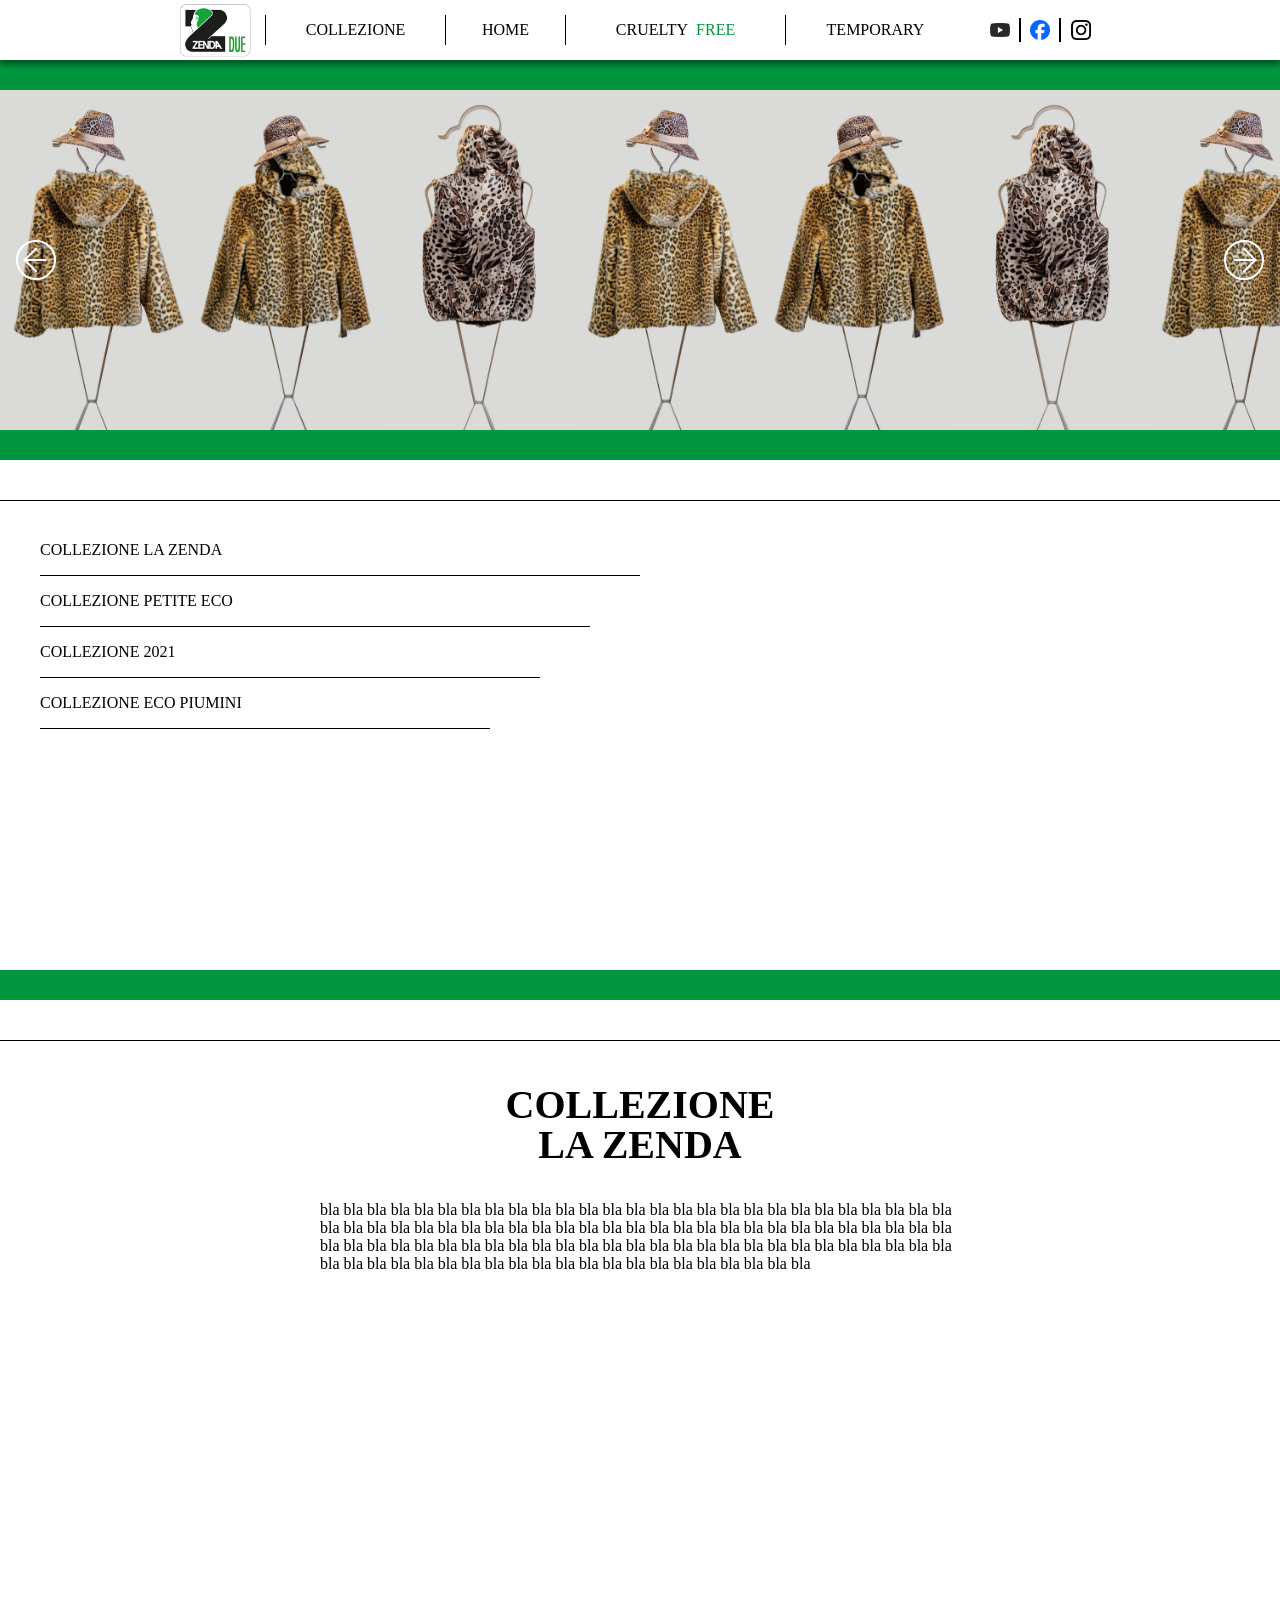
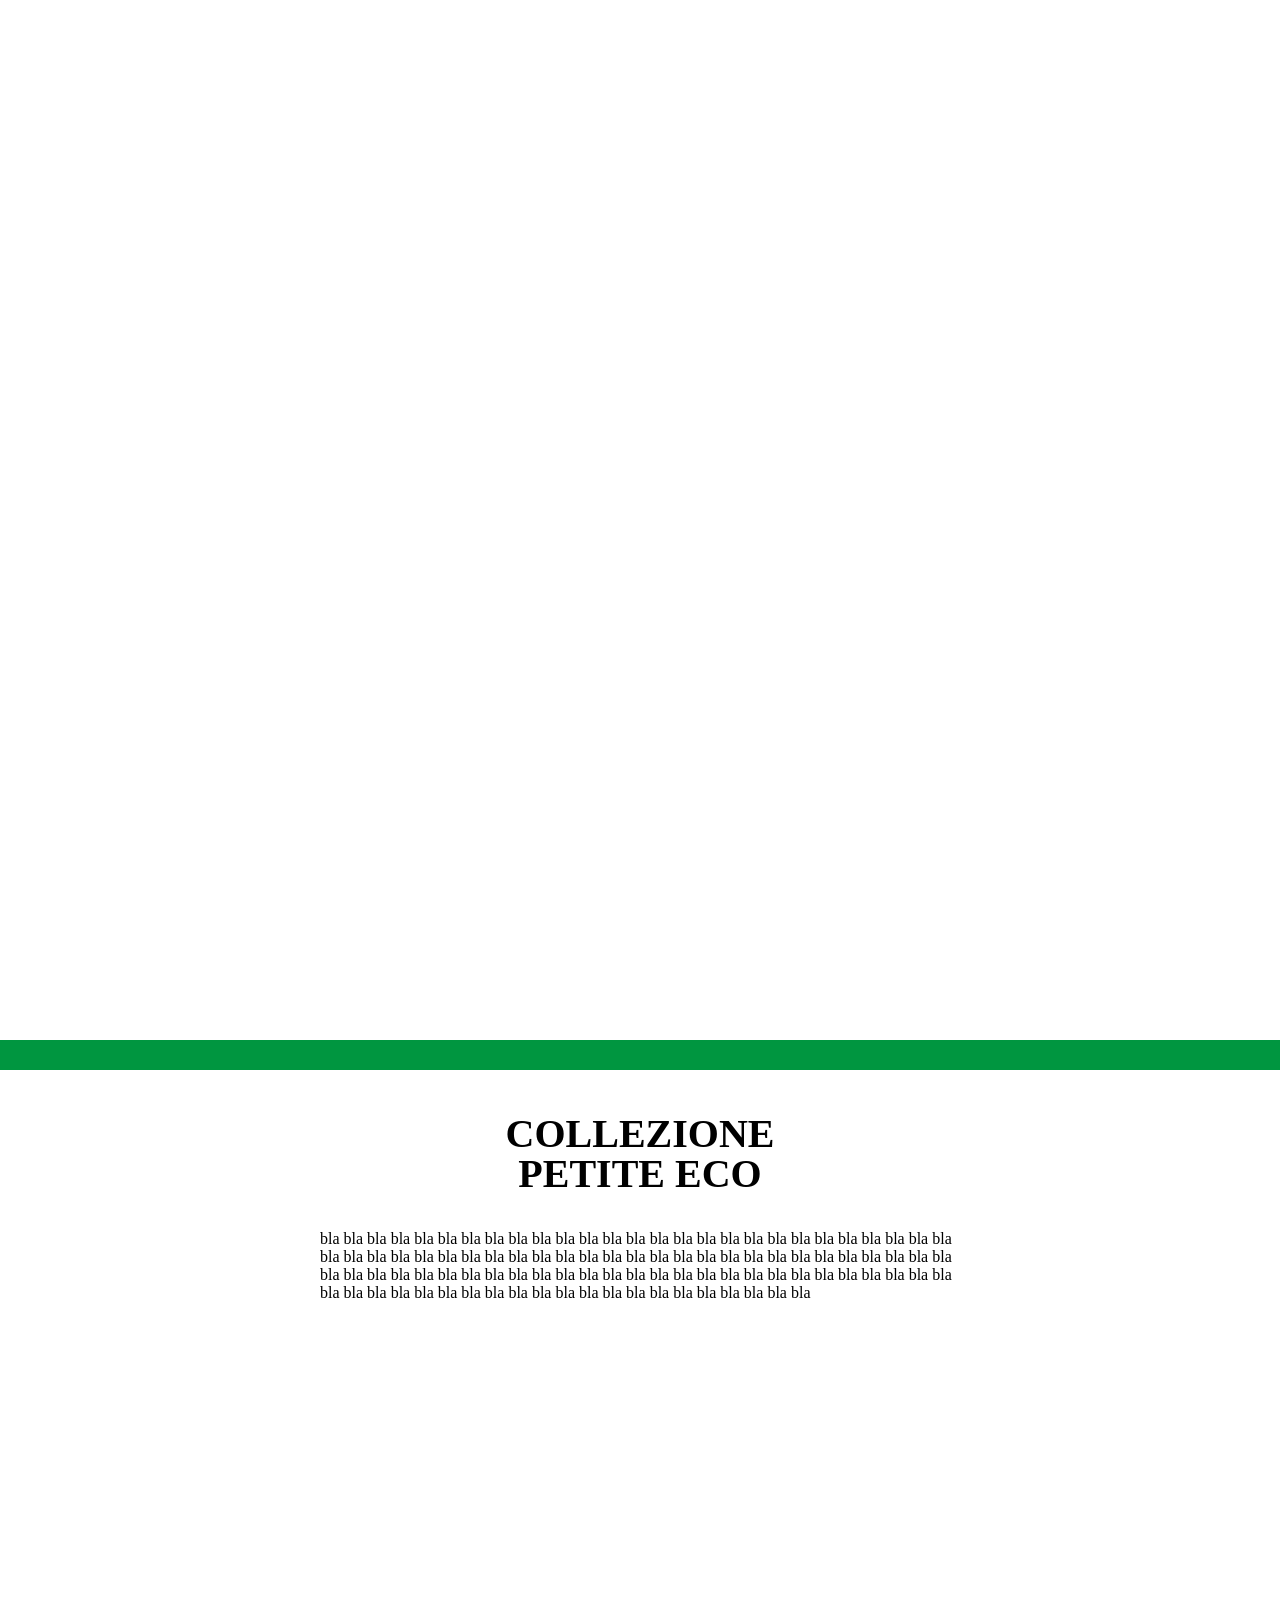
==== commit 6478a34a: "robba altra per farlo star dentro" ====
--- a/index.html
+++ b/index.html
@@ -75,6 +75,12 @@
                         <li class="sliding-li"><img src="img/Collezione2021/foto-05-retro.jpg" height="340px"></li>
                         <li class="sliding-li"><img src="img/Collezione2021/foto-04-fronte.jpg" height="340px" alt="banana"></li>
                         <li class="sliding-li"><img src="img/Collezione2021/foto-08-retro.jpg" height="340px" alt="banana"></li>
+                        <li class="sliding-li"><img src="img/Collezione2021/foto-05-retro.jpg" height="340px"></li>
+                        <li class="sliding-li"><img src="img/Collezione2021/foto-04-fronte.jpg" height="340px" alt="banana"></li>
+                        <li class="sliding-li"><img src="img/Collezione2021/foto-08-retro.jpg" height="340px" alt="banana"></li>
+                        <li class="sliding-li"><img src="img/Collezione2021/foto-05-retro.jpg" height="340px"></li>
+                        <li class="sliding-li"><img src="img/Collezione2021/foto-04-fronte.jpg" height="340px" alt="banana"></li>
+                        <li class="sliding-li"><img src="img/Collezione2021/foto-08-retro.jpg" height="340px" alt="banana"></li>
                     </ul>
                     <div id="left-sliding-button" class="sliding-button"><div id="left-pointer" class="pointer"></div><span class="wood"></span> </div>
                     <div id="right-sliding-button" class="sliding-button"><div id="right-pointer" class="pointer"></div><span class="wood"></span></div>
--- a/zendadue.css
+++ b/zendadue.css
@@ -67,7 +67,7 @@
     position: fixed;
     height: 60px;
     width: 100%;
-    max-width: 1800px;
+    max-width: 100vw;
     left: 0;
     background-color: var(--color-1);
     z-index: 2;
@@ -288,7 +288,7 @@
     position: relative;
     top: 0;
     height: 400px;
-    width: 100%;
+    max-width: 100vw;
     background-color: var(--color-1);
     border-top: 30px solid var(--color-3);
     border-bottom: 30px solid var(--color-3);
@@ -299,19 +299,20 @@
 }
 
 #sliding-collection{
-    position: absolute;
-    left: 0;
-    top: 0;
-    height: 100%;
+    position: relative;
     display: flex;
     flex-direction: row;
-    width: 100vw;
-    transition: transform 0.5s ease-in-out; 
+    max-width: 100 vw;
+
+}
+
+#sliding-collection li{
+    
 }
 
 #left-sliding-button{
     position: absolute;
-    border: 3px solid var(--color-1);
+    border: 2px solid var(--color-1);
     top: 50%;
     left: var(--margin-m);
     transform: translate(0, -50%);
@@ -323,7 +324,7 @@
 
 #right-sliding-button{
     position: absolute;
-    border: 3px solid var(--color-1);
+    border: 2px solid var(--color-1);
     top: 50%;
     right: var(--margin-m);
     transform: translate(0, -50%);
